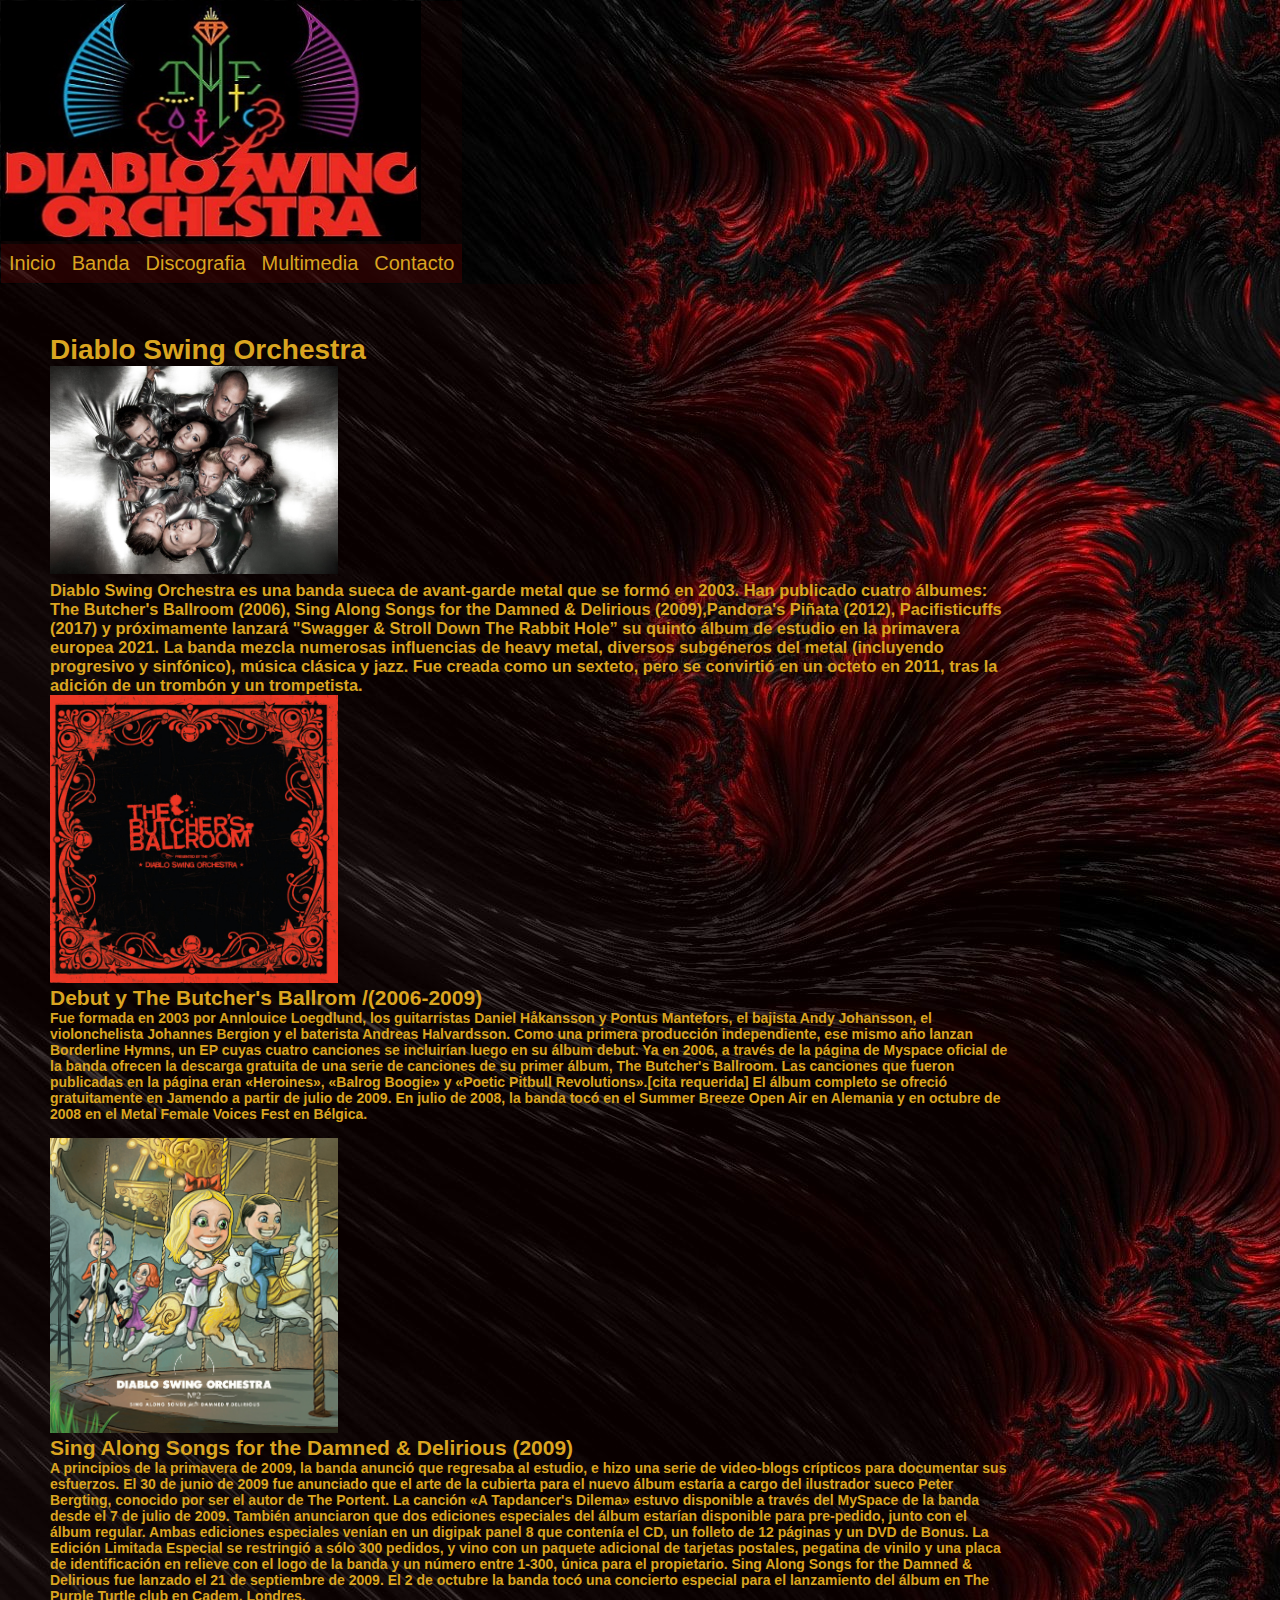
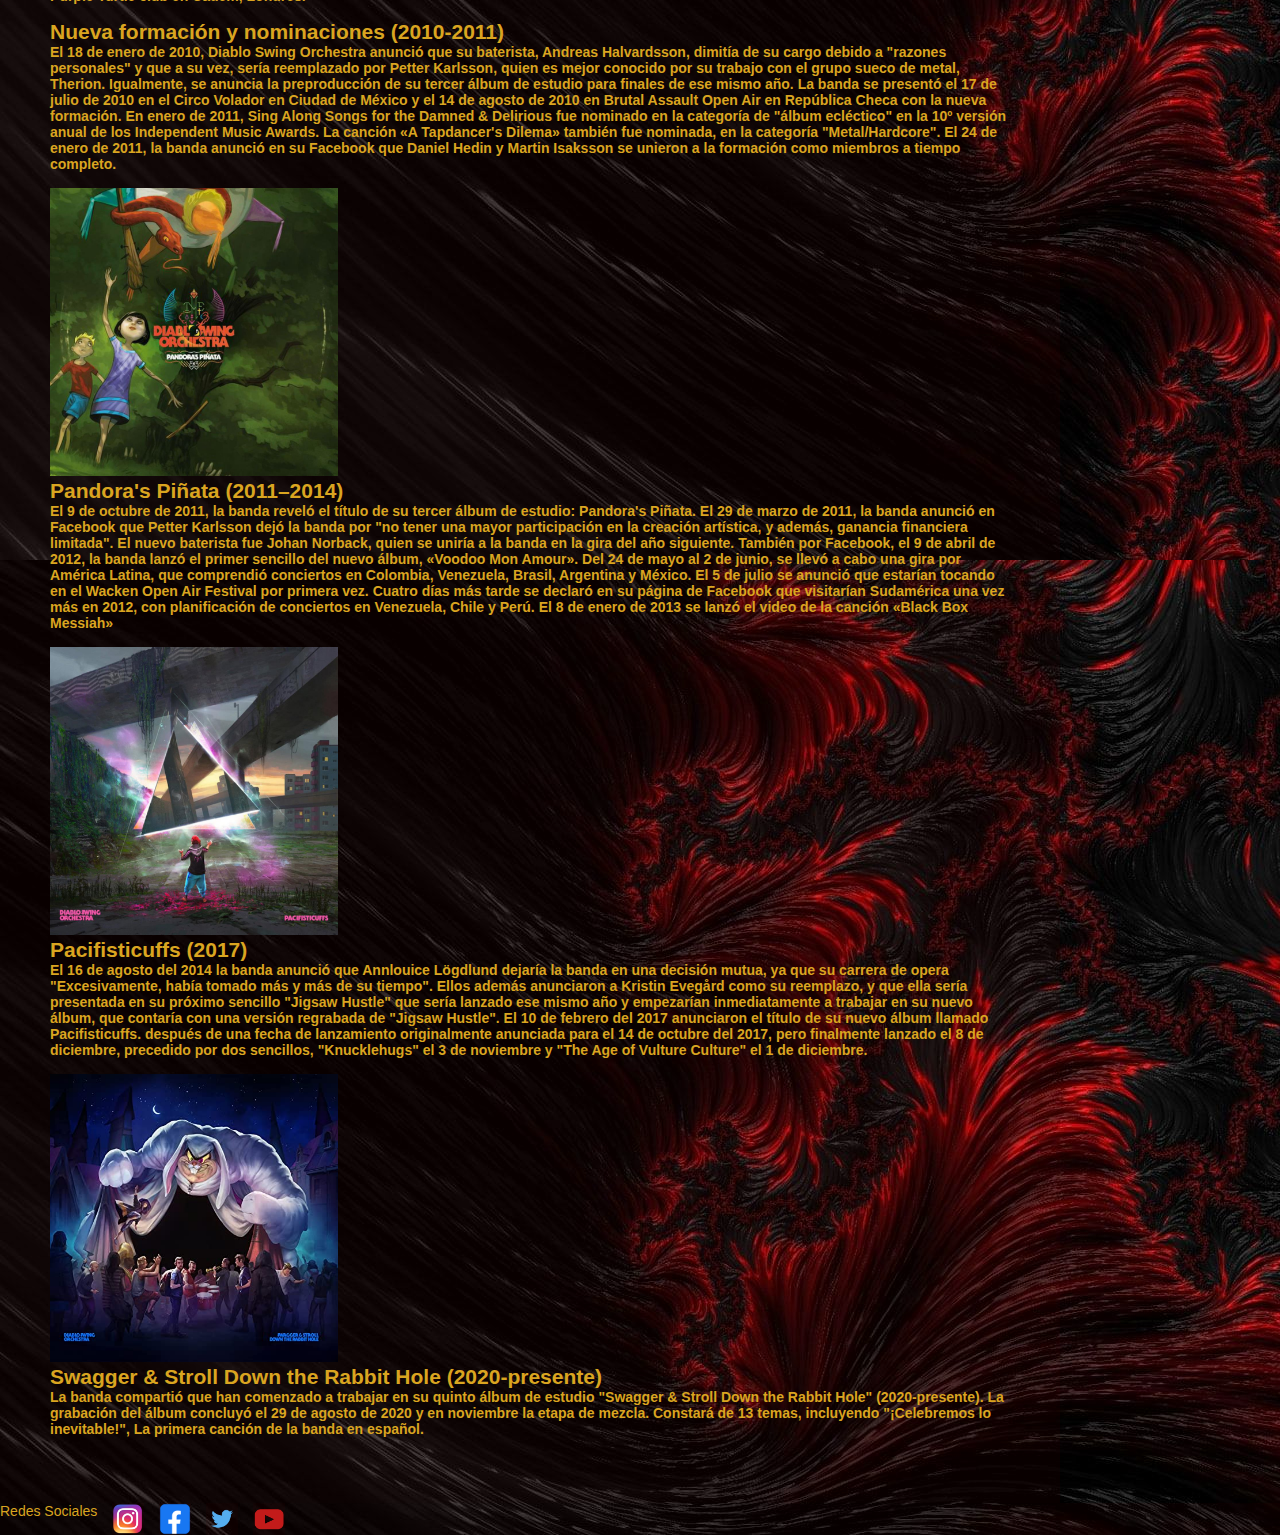
==== pages/banda.html @ e0f5d19a "inicial" ====
<!DOCTYPE html>
<html lang="en">
<head>
    <meta charset="UTF-8">
    <meta http-equiv="X-UA-Compatible" content="IE=edge">
    <meta name="viewport" content="width=device-width, initial-scale=1.0">
    <link rel="stylesheet" href="../styles/styles.css">
    <title>Banda</title>
</head>
<body>
    <header class="flex">
        <picture class="header__logo" href="./index.html">
     <img class="header__img" src="../images/logo.jpg" alt="diabloswingorchestra" width="420px" height="240px"></a>
     </picture>
     <nav class="navigation">
         <ul class="menu">
             <li class="menu__item">
                 <a class="menu__link" href="../index.html">Inicio</a></li>
         <li class="menu__item">
             <a class="menu__link" href="./banda.html">Banda</a></li>
         <li class="menu__item">
             <a class="menu__link" href="./discografia.html">Discografia</a></li>
         <li class="menu__item">
             <a class="menu__link" href="./multimedia.html">Multimedia</a></li>
         <li class="menu__item">
             <a class="menu__link" href="./contacto.html">Contacto</a>
         </li>
     </ul>
     </nav>
     </header> 
    <main class="banda">
    <h1>Diablo Swing Orchestra
        <br>
        <img src="../images/banda.jpg" alt="Foto de la banda" width="30%">
        </h1>
    <section class="Banda">
        <p>
        <h3>  Diablo Swing Orchestra es una banda sueca de avant-garde metal que se formó en 2003. Han publicado cuatro álbumes: The Butcher's Ballroom (2006), Sing Along Songs for the Damned & Delirious (2009),Pandora's Piñata (2012), Pacifisticuffs (2017) y próximamente lanzará "Swagger & Stroll Down The Rabbit Hole” su quinto álbum de estudio en la primavera europea 2021.

    La banda mezcla numerosas influencias de heavy metal, diversos subgéneros del metal (incluyendo progresivo y sinfónico), música clásica y jazz. Fue creada como un sexteto, pero se convirtió en un octeto en 2011, tras la adición de un trombón y un trompetista.
    </h3>
    <img src="../images/disco1.jpg" alt="Butcher's Ballrom" width="30%">
    <h2>Debut y The Butcher's Ballrom /(2006-2009)</h2>
    <h4>Fue formada en 2003 por Annlouice Loegdlund, los guitarristas Daniel Håkansson y Pontus Mantefors, el bajista Andy Johansson, el violonchelista Johannes Bergion y el baterista Andreas Halvardsson. Como una primera producción independiente, ese mismo año lanzan Borderline Hymns, un EP cuyas cuatro canciones se incluirían luego en su álbum debut.

        Ya en 2006, a través de la página de Myspace oficial de la banda ofrecen la descarga gratuita de una serie de canciones de su primer álbum, The Butcher's Ballroom. Las canciones que fueron publicadas en la página eran «Heroines», «Balrog Boogie» y «Poetic Pitbull Revolutions».[cita requerida] El álbum completo se ofreció gratuitamente en Jamendo a partir de julio de 2009. En julio de 2008, la banda tocó en el Summer Breeze Open Air en Alemania y en octubre de 2008 en el Metal Female Voices Fest en Bélgica.</h4>
        <br>
        <img src="../images/multi6.jpg" alt="Sing Along Songs for the Damend and Delirious" width="30%">
        <h2> Sing Along Songs for the Damned & Delirious (2009)</h2>
    <h4> A principios de la primavera de 2009, la banda anunció que regresaba al estudio, e hizo una serie de video-blogs crípticos para documentar sus esfuerzos. El 30 de junio de 2009 fue anunciado que el arte de la cubierta para el nuevo álbum estaría a cargo del ilustrador sueco Peter Bergting, conocido por ser el autor de The Portent. La canción «A Tapdancer's Dilema» estuvo disponible a través del MySpace de la banda desde el 7 de julio de 2009. También anunciaron que dos ediciones especiales del álbum estarían disponible para pre-pedido, junto con el álbum regular. Ambas ediciones especiales venían en un digipak panel 8 que contenía el CD, un folleto de 12 páginas y un DVD de Bonus. La Edición Limitada Especial se restringió a sólo 300 pedidos, y vino con un paquete adicional de tarjetas postales, pegatina de vinilo y una placa de identificación en relieve con el logo de la banda y un número entre 1-300, única para el propietario. Sing Along Songs for the Damned & Delirious fue lanzado el 21 de septiembre de 2009. El 2 de octubre la banda tocó una concierto especial para el lanzamiento del álbum en The Purple Turtle club en Cadem, Londres.</h4>
    
    <br>
    <h2> Nueva formación y nominaciones (2010-2011)</h2>
    <h4>El 18 de enero de 2010, Diablo Swing Orchestra anunció que su baterista, Andreas Halvardsson, dimitía de su cargo debido a "razones personales" y que a su vez, sería reemplazado por Petter Karlsson, quien es mejor conocido por su trabajo con el grupo sueco de metal, Therion. Igualmente, se anuncia la preproducción de su tercer álbum de estudio para finales de ese mismo año.

        La banda se presentó el 17 de julio de 2010 en el Circo Volador en Ciudad de México y el 14 de agosto de 2010 en Brutal Assault Open Air en República Checa con la nueva formación.
        
        En enero de 2011, Sing Along Songs for the Damned & Delirious fue nominado en la categoría de "álbum ecléctico" en la 10º versión anual de los Independent Music Awards. La canción «A Tapdancer's Dilema» también fue nominada, en la categoría "Metal/Hardcore".        
        El 24 de enero de 2011, la banda anunció en su Facebook que Daniel Hedin y Martin Isaksson se unieron a la formación como miembros a tiempo completo.</h4>
    
        <br>
        <img src="../images/multi8.jpg" alt="Pandora's Piñata" width="30%">
        <h2>Pandora's Piñata (2011–2014)</h2>
    <h4>El 9 de octubre de 2011, la banda reveló el título de su tercer álbum de estudio: Pandora's Piñata.

        El 29 de marzo de 2011, la banda anunció en Facebook que Petter Karlsson dejó la banda por "no tener una mayor participación en la creación artística, y además, ganancia financiera limitada". El nuevo baterista fue Johan Norback, quien se uniría a la banda en la gira del año siguiente. También por Facebook, el 9 de abril de 2012, la banda lanzó el primer sencillo del nuevo álbum, «Voodoo Mon Amour».
        
        Del 24 de mayo al 2 de junio, se llevó a cabo una gira por América Latina, que comprendió conciertos en Colombia, Venezuela, Brasil, Argentina y México. El 5 de julio se anunció que estarían tocando en el Wacken Open Air Festival por primera vez. Cuatro días más tarde se declaró en su página de Facebook que visitarían Sudamérica una vez más en 2012, con planificación de conciertos en Venezuela, Chile y Perú.
        
        El 8 de enero de 2013 se lanzó el video de la canción «Black Box Messiah»</h4>

        <br>
        <img src="../images/multi7.jpg" alt="Pacifistcuffs" width="30%">
    <h2>Pacifisticuffs (2017)</h2>
    <h4>El 16 de agosto del 2014 la banda anunció que Annlouice Lögdlund dejaría la banda en una decisión mutua, ya que su carrera de opera "Excesivamente, había tomado más y más de su tiempo". Ellos además anunciaron a Kristin Evegård como su reemplazo, y que ella sería presentada en su próximo sencillo "Jigsaw Hustle" que sería lanzado ese mismo año y empezarían inmediatamente a trabajar en su nuevo álbum, que contaría con una versión regrabada de "Jigsaw Hustle".

        El 10 de febrero del 2017 anunciaron el título de su nuevo álbum llamado Pacifisticuffs. después de una fecha de lanzamiento originalmente anunciada para el 14 de octubre del 2017, pero finalmente lanzado el 8 de diciembre, precedido por dos sencillos, "Knucklehugs" el 3 de noviembre y "The Age of Vulture Culture" el 1 de diciembre.</h4>
        <br>
        <img src="../images/disco5.jpg" alt="Swagger & Stroll Down the Rabbit Hole" width="30%">
       <h2> Swagger & Stroll Down the Rabbit Hole (2020-presente)</h2>
    <h4>La banda compartió que han comenzado a trabajar en su quinto álbum de estudio "Swagger & Stroll Down the Rabbit Hole" (2020-presente). La grabación del álbum concluyó el 29 de agosto de 2020 y en noviembre la etapa de mezcla. Constará de 13 temas, incluyendo "¡Celebremos lo inevitable!", La primera canción de la banda en español.</h4>
    <br>
</p>
</section>
</main>
      
 <footer>
    <p>Redes Sociales</p>
    <a href="https://www.instagram.com/diabloswing/?hl=en" target="_blank">
    <img src="../images/instagram1.png" alt="Instagram" width="32px" height="32px">
   </a>
    <a href="https://www.facebook.com/diabloswingorchestra/" target="_blank">
    <img src="../images/facebook.png" alt="Facebook" width="32px" height="32px">
   </a>
    <a href="https://twitter.com/diabloswing?lang=en" target="_blank">
    <img src="../images/twitter1.png" alt="Twitter" width="32px" height="32px">
    </a>
    <a href="https://www.youtube.com/Gilgrooves" target="_blank">
    <img src="../images/youtube.png" alt="youtube" width="32px" height="32px">
    </a>
</footer>  
</body>
</html>
---- styles/styles.css ----
:root {
  /* colores */
  --primary: #750000;
  --secondary: #430652;
  --alternative: #000;
  --text-color: goldenrod;

  /* Spacings */
  --spacing-large: 6rem;
  --spacing-medium: 2.4rem;
  --spacing-small: 2rem;
  --spacing-xsmall: 1rem;

  /* Font-family */
  --font-principal: 'Cinzel', sans-serif;

  /* Font-Sizes */
  --text-large: 5.2em;
  --text-medium: 2.2em;
  --text-base: 1.6em;
  --text-small: 1.4em;
}

@viewport{
	zoom: 1.0;
	width: extend-to-zoom;
}

*{
  margin: 0;
  padding: 0;
  box-sizing: border-box;
}

  
html {
    background-image: url("../images/rojoynegro.jpg");
    background-color: #000000;
    color: var(--text-color);
    box-sizing: content-box;
    font-size: 62.5%;
    
}
    body {
      font-family: var(--font-principal);
 
      font-size: var(--text-small);
    }
   #main{
      display: flex;
      flex: 1;
    }
   a {
      background-color: rgba(73, 1, 1, 0.103);
      color: goldenrod;
      display: flex;
      text-decoration: none;
   }
          
  ul {
        list-style-type: none;
        margin: 0;
        padding: 0;
        overflow: hidden;
      }
    li a {
        padding: 8px;
        background-color: #5204045e;
        text-decoration: none;

   }
   header{
      background-color: rgba(73, 2, 2, 0.13);
      margin: 1px;
      justify-content: space-evenly;
      display: inline-block;
      position: sticky;
      

     }
     footer{
      display: flex;
      gap: 15px;
      background-color: rgba(73, 2, 2, 0.096);
     }
.menu{
  display: flex;
  
}

.spotify{
  margin: 5rem auto;
  gap: 50px;
  
}
.menu__link{
  font-size: var(--spacing-small);
}
.menu__link:hover{
  background-color: #8b070788;
  color: goldenrod;
}
  .row {
    display: flex;
    flex-wrap: wrap;
    padding: 0 4px;
  }
  
  .column {
    flex: 25%;
    max-width: 30%;
    padding: 0 4px;
  }
  
  .column img {
    margin-top: 8px;
    vertical-align: middle;
  }
  
  @media screen and (max-width: 800px) {
    .column {
      flex: 50%;
      max-width: 50%;
    }
    .header{
      background-color: rgba(73, 2, 2, 0.13);
      margin: 1px;
      justify-content: space-evenly;
      display: inline-block;
      
      }
      .menu{
        display: flex;
        
      } 
      footer{
        display: flex;
        gap: 15px;
        background-color: rgba(73, 2, 2, 0.096);
       }
  }
  
  @media (max-width: 600px) {
    .column {
      flex: 100%;
      max-width: 100%;
    }
    .header{
      background-color: rgba(73, 2, 2, 0.13);
      margin: 1px;
      justify-content: space-evenly;
      display: inline-block;
      position: sticky;
      }
      .menu{
        display: flex;
        
      } 
      footer{
        display: flex;
        gap: 15px;
        background-color: rgba(73, 2, 2, 0.096);
       }
  }

  @media (max-width: 400px) {
    .column {
      flex: 100%;
      max-width: 100%;
    }
    .header{
      background-color: rgba(73, 2, 2, 0.13);
      margin: 1px;
      justify-content: space-evenly;
      display: inline-block;
      position: sticky;
      }
      .menu{
        display: flex;
        
      } 
      footer{
        display: flex;
        gap: 15px;
        background-color: rgba(73, 2, 2, 0.096);
       }

  }
  .banda {
    background-color: rgba(73, 2, 2, 0.13);
    box-sizing: content-box;
    display: flexbox;
    gap: 10px;
    padding: 50px;
    width: 75%;
    
    
  }
   .spotify {
    display: flex;
    flex-wrap: wrap;
    padding: 0px;
    flex: 25%;
    max-width: 80%;
    }
.contacto {
  flex-wrap: wrap;
  width: 1200px;
  height: 1200px;
  row-gap: 200px;
}
.formulario{
  display: grid;
  grid-column: 1;
  grid-row: 5;
  width: 500px;
  height: 500px;
  padding: 30px;
  row-gap: 5px;
  font-size:var(--text-small)
  }
  .button {
    background-color: antiquewhite;
    color: #000;
    transition-duration: 0.4s;
  }
  .button:hover{
    background-color: #000000;
    color: goldenrod;
    
  }
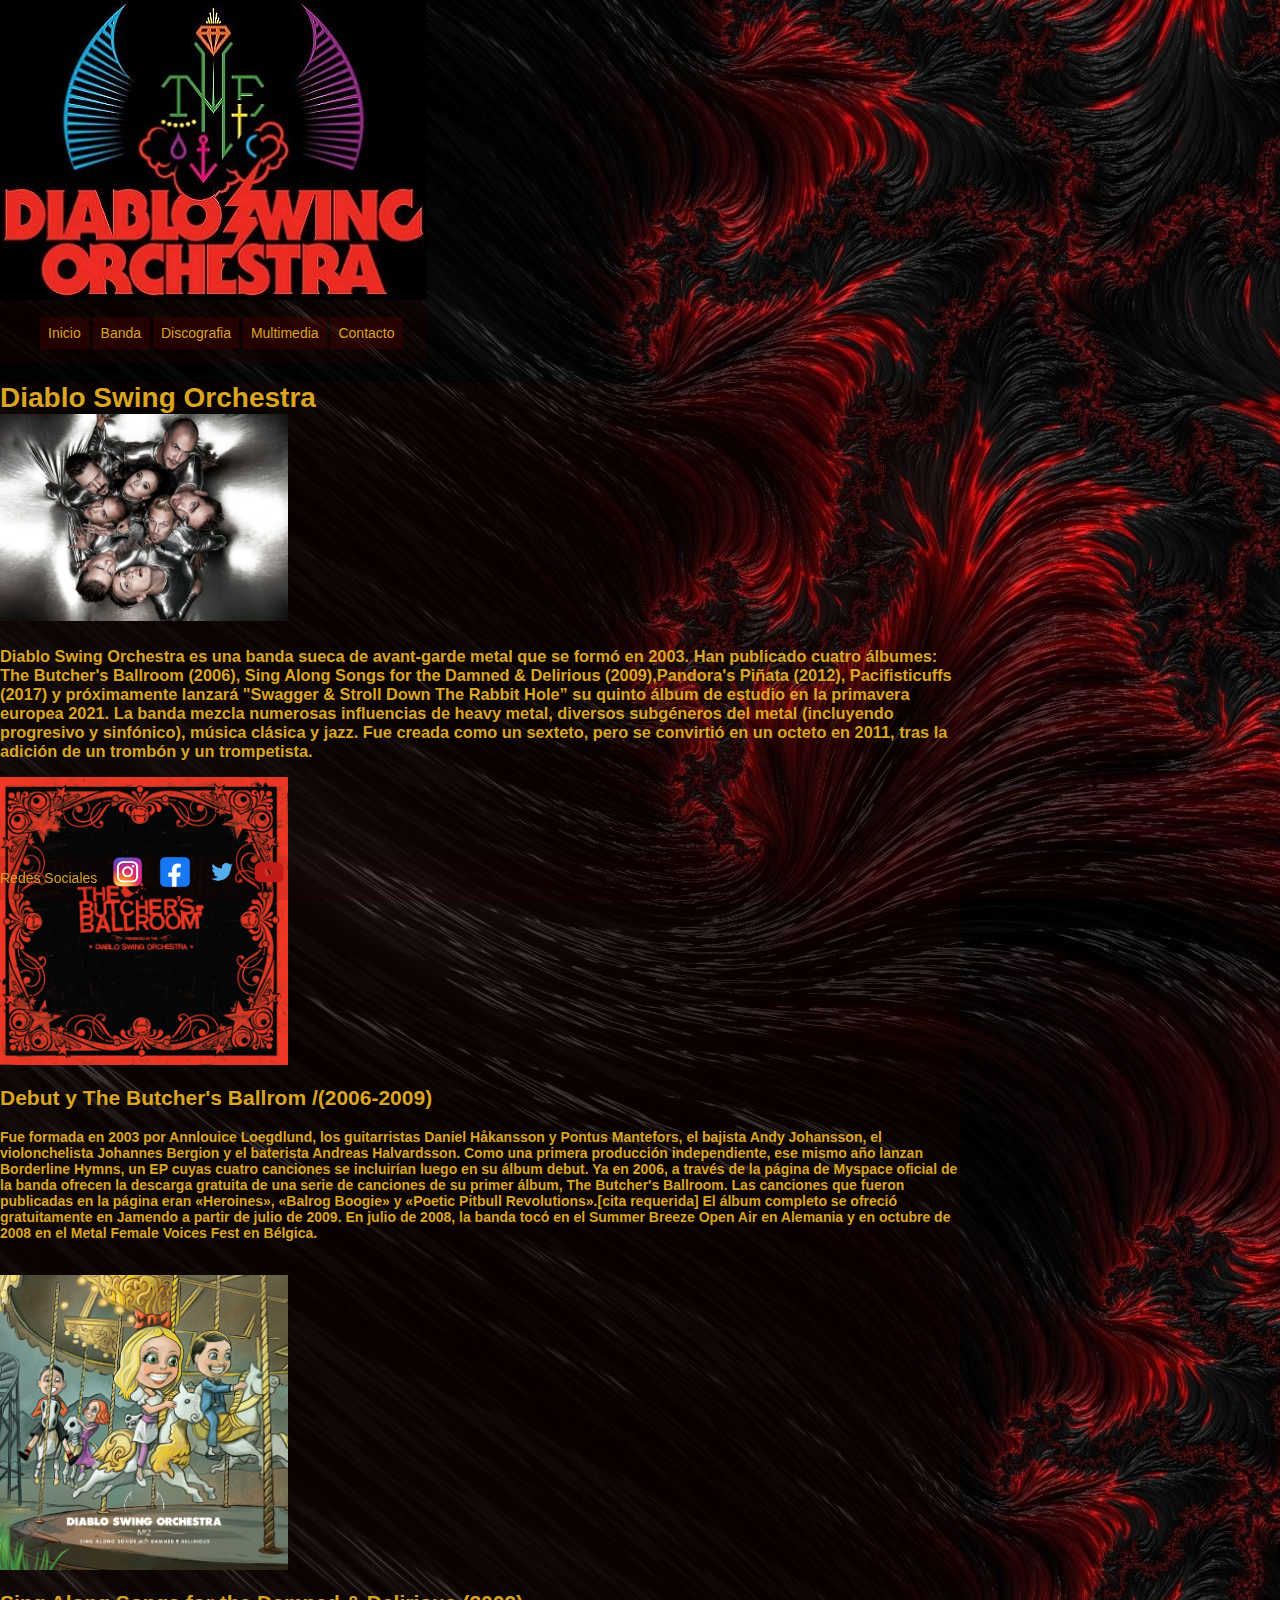
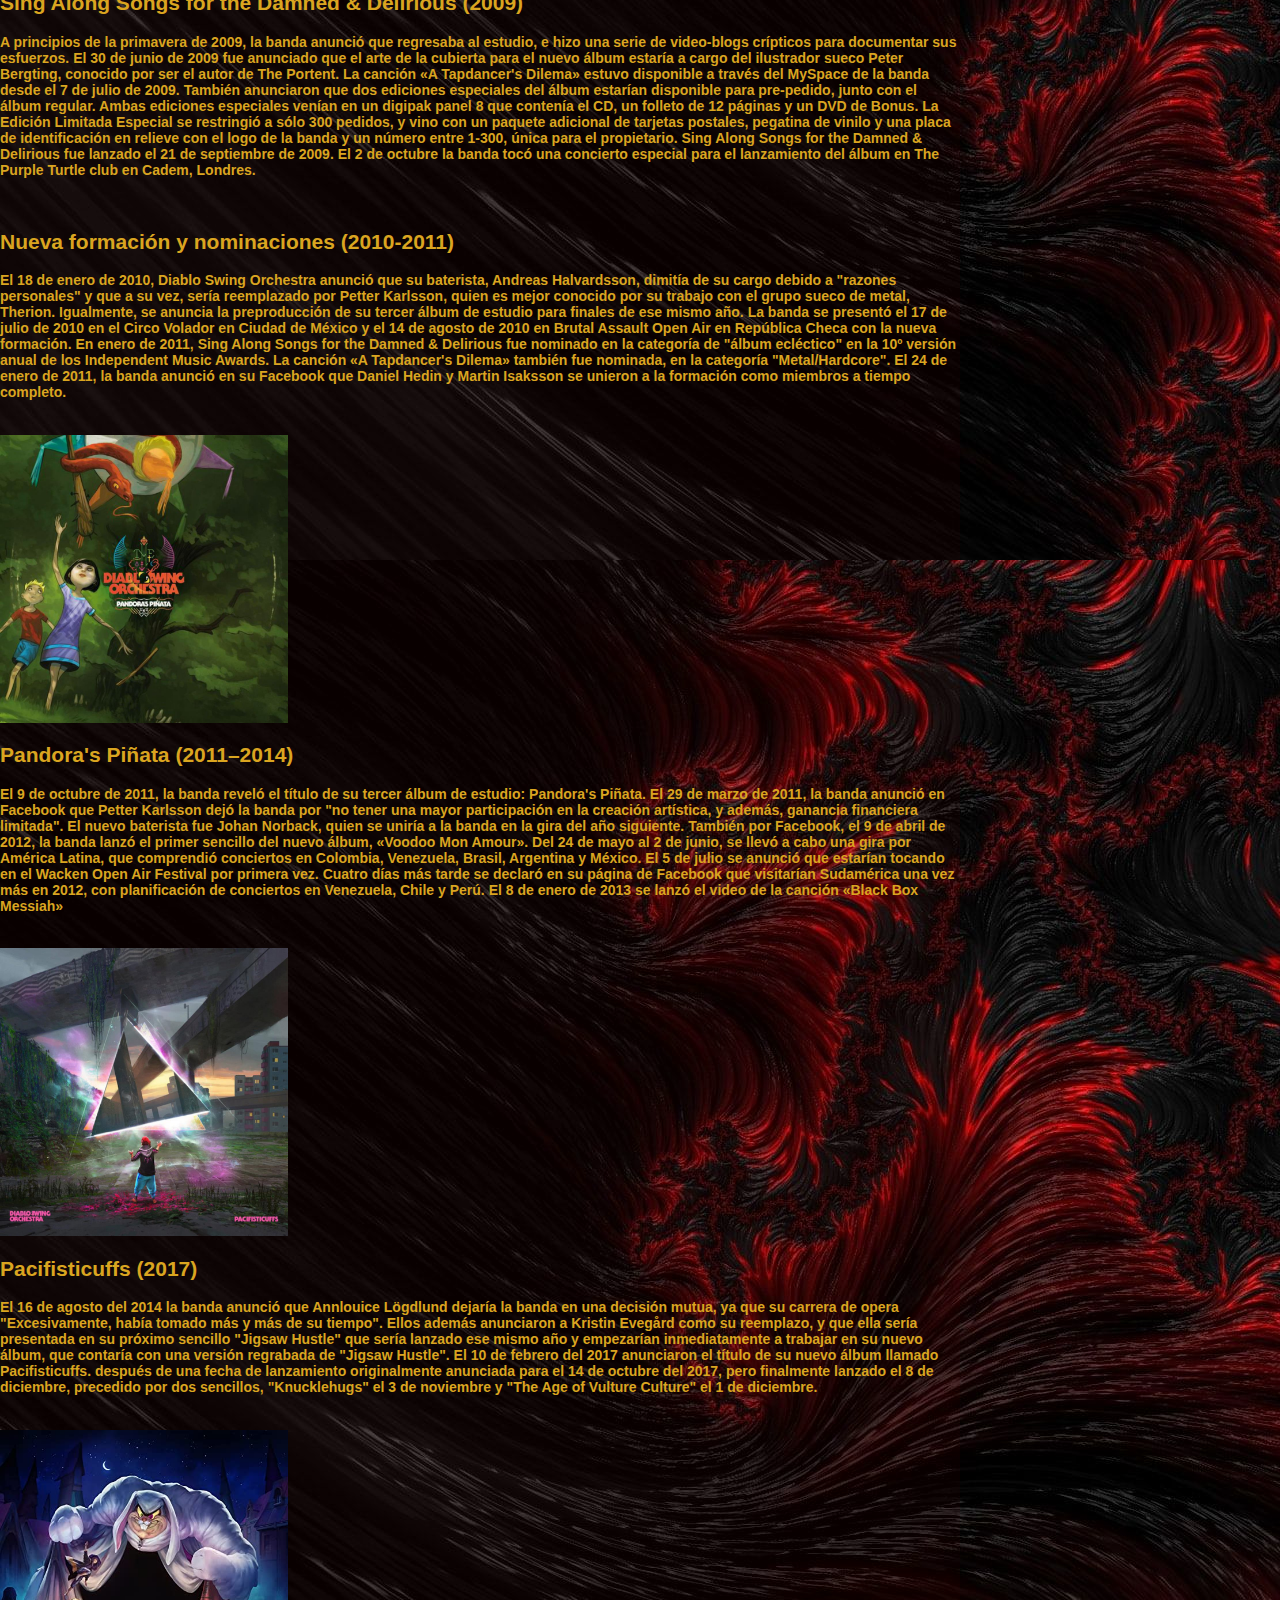
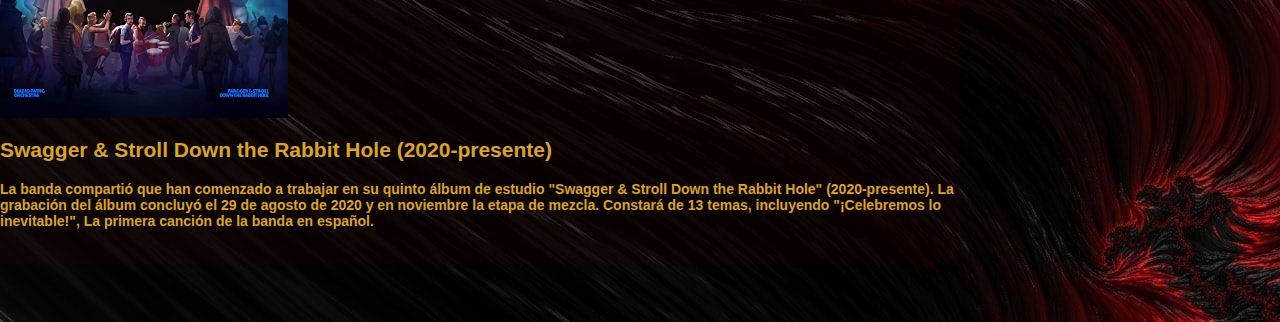
==== commit 59ac9418: "animacion navbar y boton contacto" ====
--- a/pages/banda.html
+++ b/pages/banda.html
@@ -3,7 +3,7 @@
 <head>
     <meta charset="UTF-8">
     <meta http-equiv="X-UA-Compatible" content="IE=edge">
-    <meta name="viewport" content="width=device-width, initial-scale=1.0">
+    <meta name="viewport" content="width=device-width, initial-scale=1">
     <link rel="stylesheet" href="../styles/styles.css">
     <title>Banda</title>
 </head>
--- a/styles/styles.css
+++ b/styles/styles.css
@@ -21,211 +21,163 @@
   --text-small: 1.4em;
 }
 
-@viewport{
-	zoom: 1.0;
-	width: extend-to-zoom;
+html {
+  background-image: url(../images/rojoynegro.jpg);
+  color: var(--text-color);
+  font-size: 62.5%;
+}
+body {
+  font-family: var(--font-principal);
+  font-size: var(--text-small);
+  box-sizing: content-box;
+  margin: 0;
+  padding: 0;
+}
+.header__img {
+  width: 100%;
+  height: 100%;
+  background-size: contain;
+}
+.menu {
+  list-style-type: none;
+  z-index: 1;
+  position: sticky;
+  
+  
+}
+.menu__item {
+  padding: 8px;
+  background-color: #5204045e;
+  text-decoration: none;
+  display: inline-block;
+  transition: 0.8s;
+
+}
+.menu__item:hover {
+  background-color: #7500007c;
+  color: rgba(218, 165, 32, 0.767);
+}
+.menu__link {
+  background-color: rgba(73, 1, 1, 0.103);
+  color: goldenrod;
+  text-decoration: none;
+  display: grid;
+}
+header {
+  background-color: rgba(73, 2, 2, 0.13);
+  display: inline-block;
+  position: sticky;
+  justify-content: space-between;
+}
+.header__img {
+  width: 100%;
+  height: auto;
+}
+footer {
+  display: flex;
+  gap: 15px;
+  background-color: rgba(73, 2, 2, 0.096);
+  position: sticky;
+  bottom: 0;
+ }
+.row {
+  display: flex;
+  flex-wrap: wrap;
+  padding: 0 4px;
 }
 
-*{
-  margin: 0;
-  padding: 0;
-  box-sizing: border-box;
+.column {
+  flex: 25%;
+  max-width: 25%;
+  padding: 0 4px;
 }
 
-  
-html {
-    background-image: url("../images/rojoynegro.jpg");
-    background-color: #000000;
-    color: var(--text-color);
-    box-sizing: content-box;
-    font-size: 62.5%;
-    
-}
-    body {
-      font-family: var(--font-principal);
- 
-      font-size: var(--text-small);
-    }
-   #main{
-      display: flex;
-      flex: 1;
-    }
-   a {
-      background-color: rgba(73, 1, 1, 0.103);
-      color: goldenrod;
-      display: flex;
-      text-decoration: none;
-   }
-          
-  ul {
-        list-style-type: none;
-        margin: 0;
-        padding: 0;
-        overflow: hidden;
-      }
-    li a {
-        padding: 8px;
-        background-color: #5204045e;
-        text-decoration: none;
-
-   }
-   header{
-      background-color: rgba(73, 2, 2, 0.13);
-      margin: 1px;
-      justify-content: space-evenly;
-      display: inline-block;
-      position: sticky;
-      
-
-     }
-     footer{
-      display: flex;
-      gap: 15px;
-      background-color: rgba(73, 2, 2, 0.096);
-     }
-.menu{
-  display: flex;
-  
+.column img {
+  margin-top: 8px;
+  vertical-align: middle;
 }
 
-.spotify{
-  margin: 5rem auto;
-  gap: 50px;
-  
-}
-.menu__link{
-  font-size: var(--spacing-small);
-}
-.menu__link:hover{
-  background-color: #8b070788;
-  color: goldenrod;
-}
-  .row {
-    display: flex;
-    flex-wrap: wrap;
-    padding: 0 4px;
-  }
-  
+@media (max-width: 767px) {
   .column {
-    flex: 25%;
-    max-width: 30%;
-    padding: 0 4px;
-  }
-  
-  .column img {
-    margin-top: 8px;
-    vertical-align: middle;
-  }
-  
-  @media screen and (max-width: 800px) {
-    .column {
-      flex: 50%;
-      max-width: 50%;
-    }
-    .header{
-      background-color: rgba(73, 2, 2, 0.13);
-      margin: 1px;
-      justify-content: space-evenly;
-      display: inline-block;
-      
-      }
-      .menu{
-        display: flex;
-        
-      } 
-      footer{
-        display: flex;
-        gap: 15px;
-        background-color: rgba(73, 2, 2, 0.096);
-       }
-  }
-  
-  @media (max-width: 600px) {
-    .column {
       flex: 100%;
       max-width: 100%;
     }
-    .header{
-      background-color: rgba(73, 2, 2, 0.13);
-      margin: 1px;
-      justify-content: space-evenly;
-      display: inline-block;
+    header {
       position: sticky;
-      }
-      .menu{
-        display: flex;
-        
-      } 
-      footer{
-        display: flex;
-        gap: 15px;
-        background-color: rgba(73, 2, 2, 0.096);
-       }
-  }
+      display: flex;
+      max-width: 600px;
 
-  @media (max-width: 400px) {
-    .column {
+    }
+    .header__img {
+      overflow: hidden;
+    }
+    .img-principal {
+      width: 100%;
+      height: 100%;
+      object-fit: fill;
+    }
+}
+
+@media (min-width: 768px) and (max-width: 1200px) {
+  .column {
       flex: 100%;
       max-width: 100%;
     }
-    .header{
-      background-color: rgba(73, 2, 2, 0.13);
-      margin: 1px;
-      justify-content: space-evenly;
-      display: inline-block;
-      position: sticky;
-      }
-      .menu{
-        display: flex;
-        
-      } 
-      footer{
-        display: flex;
-        gap: 15px;
-        background-color: rgba(73, 2, 2, 0.096);
-       }
+    header {
+      position: relative;
+      display: flex;
+    }
+    .header__img {
+      width: 100%;
+      height: 100%;
+      object-fit: contain;
+    }
+    .img-principal {
+      width: 100%;
+      height: 100%;
+      object-fit: fill;
+    }
+  }
 
+.banda {
+  background-color: rgba(73, 2, 2, 0.13);
+  box-sizing: content-box;
+  display: flexbox;
+  gap: 10px;
+  width: 75%;
   }
-  .banda {
-    background-color: rgba(73, 2, 2, 0.13);
-    box-sizing: content-box;
-    display: flexbox;
-    gap: 10px;
-    padding: 50px;
-    width: 75%;
-    
-    
+ .spotify {
+  display: flex;
+  flex-wrap: wrap;
+  padding: 0px;
+  flex: 25%;
+  max-width: 80%;
+  margin: 5rem auto;
+  gap: 50px;
   }
-   .spotify {
-    display: flex;
-    flex-wrap: wrap;
-    padding: 0px;
-    flex: 25%;
-    max-width: 80%;
-    }
 .contacto {
-  flex-wrap: wrap;
-  width: 1200px;
-  height: 1200px;
-  row-gap: 200px;
+flex-wrap: wrap;
+row-gap: 200px;
 }
 .formulario{
-  display: grid;
-  grid-column: 1;
-  grid-row: 5;
-  width: 500px;
-  height: 500px;
-  padding: 30px;
-  row-gap: 5px;
-  font-size:var(--text-small)
-  }
-  .button {
-    background-color: antiquewhite;
-    color: #000;
-    transition-duration: 0.4s;
-  }
-  .button:hover{
-    background-color: #000000;
-    color: goldenrod;
-    
-  }
+display: grid;
+grid-column: 1;
+grid-row: 5;
+width: 500px;
+height: 500px;
+padding: 30px;
+row-gap: 5px;
+font-size:var(--text-small)
+}
+.boton-contacto {
+  background-color: antiquewhite;
+  color: #000;
+  transition-duration: 0.4s;
+}
+.boton-contacto:hover{
+  background-color: #000000;
+  color: goldenrod;
+}
+
+
+
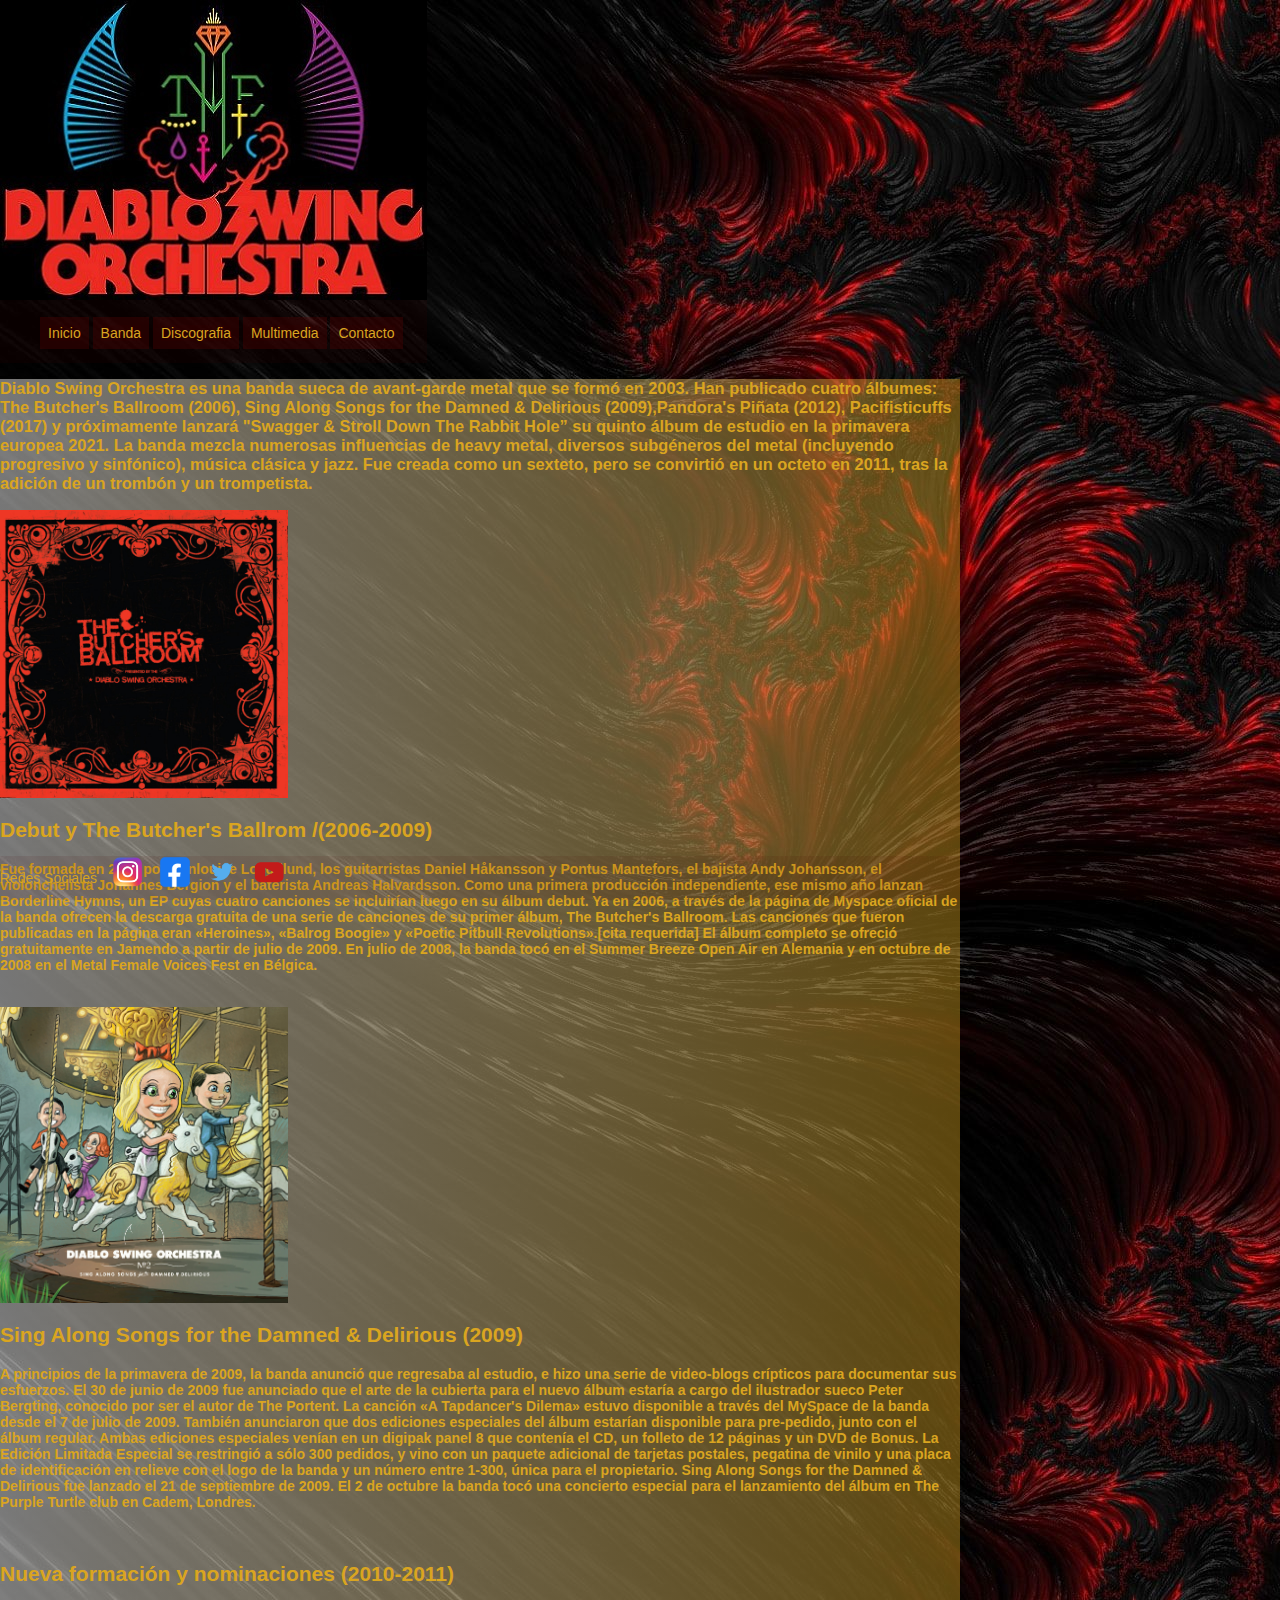
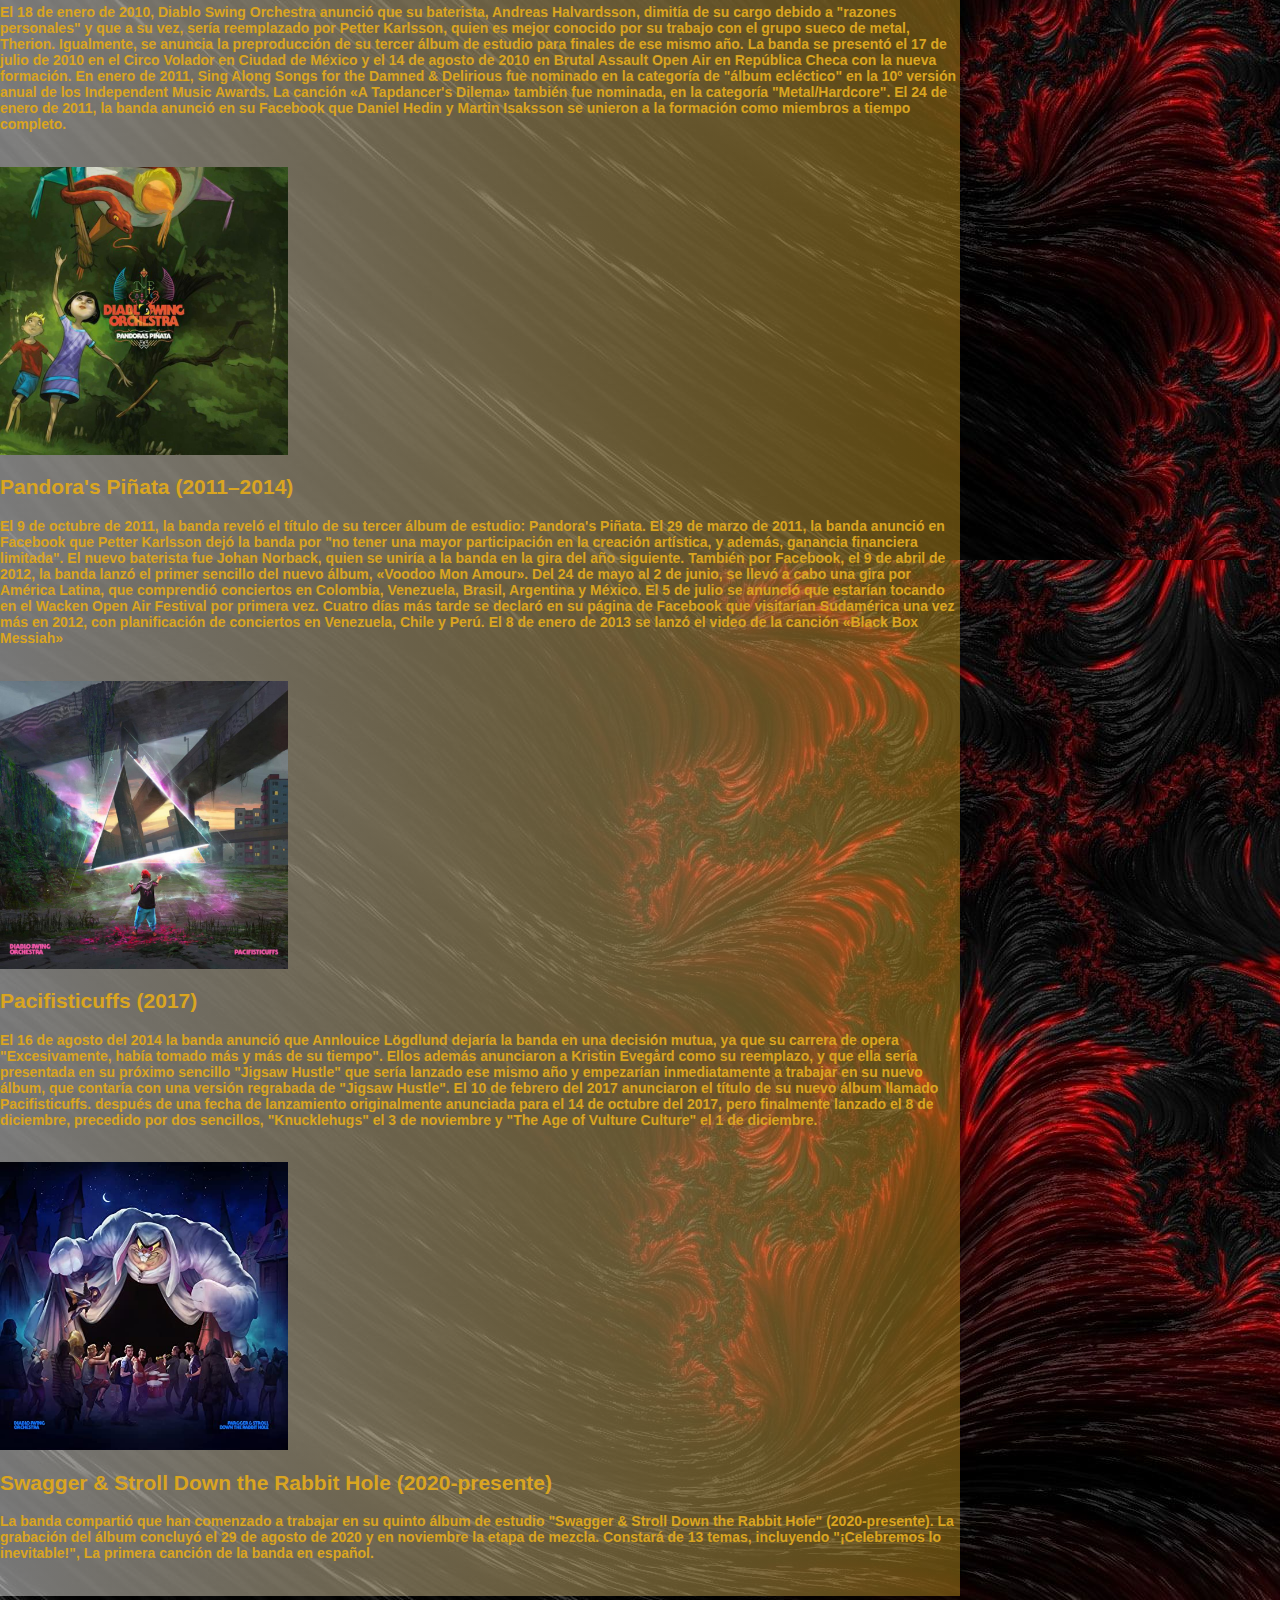
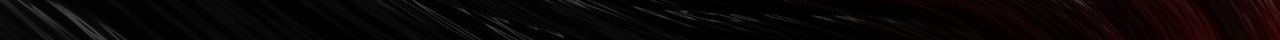
==== commit 09496f77: "bootstrap" ====
--- a/pages/banda.html
+++ b/pages/banda.html
@@ -4,7 +4,8 @@
     <meta charset="UTF-8">
     <meta http-equiv="X-UA-Compatible" content="IE=edge">
     <meta name="viewport" content="width=device-width, initial-scale=1">
-    <link rel="stylesheet" href="../styles/styles.css">
+    <link href="https://cdn.jsdelivr.net/npm/bootstrap@5.2.0/dist/css/bootstrap.min.css" rel="stylesheet" integrity="sha384-gH2yIJqKdNHPEq0n4Mqa/HGKIhSkIHeL5AyhkYV8i59U5AR6csBvApHHNl/vI1Bx" crossorigin="anonymous"/>
+  <link rel="stylesheet" href="../styles/styles.css">
     <title>Banda</title>
 </head>
 <body>
@@ -28,29 +29,42 @@
      </ul>
      </nav>
      </header> 
+    </section>
     <main class="banda">
-    <h1>Diablo Swing Orchestra
-        <br>
-        <img src="../images/banda.jpg" alt="Foto de la banda" width="30%">
-        </h1>
-    <section class="Banda">
-        <p>
-        <h3>  Diablo Swing Orchestra es una banda sueca de avant-garde metal que se formó en 2003. Han publicado cuatro álbumes: The Butcher's Ballroom (2006), Sing Along Songs for the Damned & Delirious (2009),Pandora's Piñata (2012), Pacifisticuffs (2017) y próximamente lanzará "Swagger & Stroll Down The Rabbit Hole” su quinto álbum de estudio en la primavera europea 2021.
+        <div class="container-fluid">
+            <div class="row">
+                <div class="col-4 col-sm-6 col-md-8 col-lg-10 col-xl-12 order-4 order-sm-6 order-md-8 order-lg-10 order-xl-12"></div>
+            </div>
+            <div class="row">
+                <div class="col">
+                    <h3>  Diablo Swing Orchestra es una banda sueca de avant-garde metal que se formó en 2003. Han publicado cuatro álbumes: The Butcher's Ballroom (2006), Sing Along Songs for the Damned & Delirious (2009),Pandora's Piñata (2012), Pacifisticuffs (2017) y próximamente lanzará "Swagger & Stroll Down The Rabbit Hole” su quinto álbum de estudio en la primavera europea 2021.
 
-    La banda mezcla numerosas influencias de heavy metal, diversos subgéneros del metal (incluyendo progresivo y sinfónico), música clásica y jazz. Fue creada como un sexteto, pero se convirtió en un octeto en 2011, tras la adición de un trombón y un trompetista.
-    </h3>
-    <img src="../images/disco1.jpg" alt="Butcher's Ballrom" width="30%">
+                        La banda mezcla numerosas influencias de heavy metal, diversos subgéneros del metal (incluyendo progresivo y sinfónico), música clásica y jazz. Fue creada como un sexteto, pero se convirtió en un octeto en 2011, tras la adición de un trombón y un trompetista.
+                        </h3>
+                </div>
+            </div>
+            <div class="row">
+                <div class="col">
+                    <img src="../images/disco1.jpg" alt="Butcher's Ballrom" width="30%">
     <h2>Debut y The Butcher's Ballrom /(2006-2009)</h2>
     <h4>Fue formada en 2003 por Annlouice Loegdlund, los guitarristas Daniel Håkansson y Pontus Mantefors, el bajista Andy Johansson, el violonchelista Johannes Bergion y el baterista Andreas Halvardsson. Como una primera producción independiente, ese mismo año lanzan Borderline Hymns, un EP cuyas cuatro canciones se incluirían luego en su álbum debut.
 
         Ya en 2006, a través de la página de Myspace oficial de la banda ofrecen la descarga gratuita de una serie de canciones de su primer álbum, The Butcher's Ballroom. Las canciones que fueron publicadas en la página eran «Heroines», «Balrog Boogie» y «Poetic Pitbull Revolutions».[cita requerida] El álbum completo se ofreció gratuitamente en Jamendo a partir de julio de 2009. En julio de 2008, la banda tocó en el Summer Breeze Open Air en Alemania y en octubre de 2008 en el Metal Female Voices Fest en Bélgica.</h4>
         <br>
-        <img src="../images/multi6.jpg" alt="Sing Along Songs for the Damend and Delirious" width="30%">
+                </div>
+            </div>
+            <div class="row">
+                <div class="col">
+                    <img src="../images/multi6.jpg" alt="Sing Along Songs for the Damend and Delirious" width="30%">
         <h2> Sing Along Songs for the Damned & Delirious (2009)</h2>
     <h4> A principios de la primavera de 2009, la banda anunció que regresaba al estudio, e hizo una serie de video-blogs crípticos para documentar sus esfuerzos. El 30 de junio de 2009 fue anunciado que el arte de la cubierta para el nuevo álbum estaría a cargo del ilustrador sueco Peter Bergting, conocido por ser el autor de The Portent. La canción «A Tapdancer's Dilema» estuvo disponible a través del MySpace de la banda desde el 7 de julio de 2009. También anunciaron que dos ediciones especiales del álbum estarían disponible para pre-pedido, junto con el álbum regular. Ambas ediciones especiales venían en un digipak panel 8 que contenía el CD, un folleto de 12 páginas y un DVD de Bonus. La Edición Limitada Especial se restringió a sólo 300 pedidos, y vino con un paquete adicional de tarjetas postales, pegatina de vinilo y una placa de identificación en relieve con el logo de la banda y un número entre 1-300, única para el propietario. Sing Along Songs for the Damned & Delirious fue lanzado el 21 de septiembre de 2009. El 2 de octubre la banda tocó una concierto especial para el lanzamiento del álbum en The Purple Turtle club en Cadem, Londres.</h4>
     
     <br>
-    <h2> Nueva formación y nominaciones (2010-2011)</h2>
+                </div>
+            </div>
+            <div class="row">
+                <div class="col">
+                    <h2> Nueva formación y nominaciones (2010-2011)</h2>
     <h4>El 18 de enero de 2010, Diablo Swing Orchestra anunció que su baterista, Andreas Halvardsson, dimitía de su cargo debido a "razones personales" y que a su vez, sería reemplazado por Petter Karlsson, quien es mejor conocido por su trabajo con el grupo sueco de metal, Therion. Igualmente, se anuncia la preproducción de su tercer álbum de estudio para finales de ese mismo año.
 
         La banda se presentó el 17 de julio de 2010 en el Circo Volador en Ciudad de México y el 14 de agosto de 2010 en Brutal Assault Open Air en República Checa con la nueva formación.
@@ -59,7 +73,11 @@
         El 24 de enero de 2011, la banda anunció en su Facebook que Daniel Hedin y Martin Isaksson se unieron a la formación como miembros a tiempo completo.</h4>
     
         <br>
-        <img src="../images/multi8.jpg" alt="Pandora's Piñata" width="30%">
+                </div>
+            </div>
+            <div class="row">
+                <div class="col">
+                    <img src="../images/multi8.jpg" alt="Pandora's Piñata" width="30%">
         <h2>Pandora's Piñata (2011–2014)</h2>
     <h4>El 9 de octubre de 2011, la banda reveló el título de su tercer álbum de estudio: Pandora's Piñata.
 
@@ -70,18 +88,26 @@
         El 8 de enero de 2013 se lanzó el video de la canción «Black Box Messiah»</h4>
 
         <br>
-        <img src="../images/multi7.jpg" alt="Pacifistcuffs" width="30%">
+                </div>
+            </div>
+            <div class="row">
+                <div class="col">
+                    <img src="../images/multi7.jpg" alt="Pacifistcuffs" width="30%">
     <h2>Pacifisticuffs (2017)</h2>
     <h4>El 16 de agosto del 2014 la banda anunció que Annlouice Lögdlund dejaría la banda en una decisión mutua, ya que su carrera de opera "Excesivamente, había tomado más y más de su tiempo". Ellos además anunciaron a Kristin Evegård como su reemplazo, y que ella sería presentada en su próximo sencillo "Jigsaw Hustle" que sería lanzado ese mismo año y empezarían inmediatamente a trabajar en su nuevo álbum, que contaría con una versión regrabada de "Jigsaw Hustle".
 
         El 10 de febrero del 2017 anunciaron el título de su nuevo álbum llamado Pacifisticuffs. después de una fecha de lanzamiento originalmente anunciada para el 14 de octubre del 2017, pero finalmente lanzado el 8 de diciembre, precedido por dos sencillos, "Knucklehugs" el 3 de noviembre y "The Age of Vulture Culture" el 1 de diciembre.</h4>
         <br>
-        <img src="../images/disco5.jpg" alt="Swagger & Stroll Down the Rabbit Hole" width="30%">
-       <h2> Swagger & Stroll Down the Rabbit Hole (2020-presente)</h2>
-    <h4>La banda compartió que han comenzado a trabajar en su quinto álbum de estudio "Swagger & Stroll Down the Rabbit Hole" (2020-presente). La grabación del álbum concluyó el 29 de agosto de 2020 y en noviembre la etapa de mezcla. Constará de 13 temas, incluyendo "¡Celebremos lo inevitable!", La primera canción de la banda en español.</h4>
-    <br>
-</p>
-</section>
+                </div>
+            </div>
+            <div class="row">
+                <div class="col"><img src="../images/disco5.jpg" alt="Swagger & Stroll Down the Rabbit Hole" width="30%">
+                    <h2> Swagger & Stroll Down the Rabbit Hole (2020-presente)</h2>
+                 <h4>La banda compartió que han comenzado a trabajar en su quinto álbum de estudio "Swagger & Stroll Down the Rabbit Hole" (2020-presente). La grabación del álbum concluyó el 29 de agosto de 2020 y en noviembre la etapa de mezcla. Constará de 13 temas, incluyendo "¡Celebremos lo inevitable!", La primera canción de la banda en español.</h4>
+                 <br></div>
+            </div>
+        </div>
+    </section>
 </main>
       
  <footer>
@@ -98,6 +124,7 @@
     <a href="https://www.youtube.com/Gilgrooves" target="_blank">
     <img src="../images/youtube.png" alt="youtube" width="32px" height="32px">
     </a>
-</footer>  
+</footer> 
+<script src="https://cdn.jsdelivr.net/npm/bootstrap@5.2.1/dist/js/bootstrap.bundle.min.js" integrity="sha384-u1OknCvxWvY5kfmNBILK2hRnQC3Pr17a+RTT6rIHI7NnikvbZlHgTPOOmMi466C8" crossorigin="anonymous"></script>
 </body>
 </html>--- a/styles/styles.css
+++ b/styles/styles.css
@@ -22,16 +22,17 @@
 }
 
 html {
-  background-image: url(../images/rojoynegro.jpg);
   color: var(--text-color);
   font-size: 62.5%;
-}
+  height: 100%;
+  }
 body {
   font-family: var(--font-principal);
   font-size: var(--text-small);
   box-sizing: content-box;
   margin: 0;
   padding: 0;
+  background-image: url(../images/rojoynegro.jpg) !important;
 }
 .header__img {
   width: 100%;
@@ -42,8 +43,7 @@
   list-style-type: none;
   z-index: 1;
   position: sticky;
-  
-  
+   
 }
 .menu__item {
   padding: 8px;
@@ -80,13 +80,23 @@
   position: sticky;
   bottom: 0;
  }
-.row {
+.row.multi {
   display: flex;
   flex-wrap: wrap;
   padding: 0 4px;
 }
 
-.column {
+.column.multi1 {
+  flex: 25%;
+  max-width: 25%;
+  padding: 0 4px;
+}
+.column.multi2 {
+  flex: 25%;
+  max-width: 25%;
+  padding: 0 4px;
+}
+.column.multi3 {
   flex: 25%;
   max-width: 25%;
   padding: 0 4px;
@@ -98,7 +108,15 @@
 }
 
 @media (max-width: 767px) {
-  .column {
+  .column.multi1 {
+      flex: 100%;
+      max-width: 100%;
+    }
+    .column.multi2 {
+      flex: 100%;
+      max-width: 100%;
+    }
+    .column.multi3 {
       flex: 100%;
       max-width: 100%;
     }
@@ -119,10 +137,18 @@
 }
 
 @media (min-width: 768px) and (max-width: 1200px) {
-  .column {
-      flex: 100%;
-      max-width: 100%;
-    }
+  .column.multi1 {
+    flex: 100%;
+    max-width: 100%;
+  }
+  .column.multi2 {
+    flex: 100%;
+    max-width: 100%;
+  }
+  .column.multi3 {
+    flex: 100%;
+    max-width: 100%;
+  }
     header {
       position: relative;
       display: flex;
@@ -140,7 +166,7 @@
   }
 
 .banda {
-  background-color: rgba(73, 2, 2, 0.13);
+  background: linear-gradient(to right, rgba(255, 255, 255, 0.459), rgba(218, 165, 32, 0.418));
   box-sizing: content-box;
   display: flexbox;
   gap: 10px;
@@ -150,7 +176,7 @@
   display: flex;
   flex-wrap: wrap;
   padding: 0px;
-  flex: 25%;
+  flex: 35%;
   max-width: 80%;
   margin: 5rem auto;
   gap: 50px;
@@ -178,6 +204,3 @@
   background-color: #000000;
   color: goldenrod;
 }
-
-
-
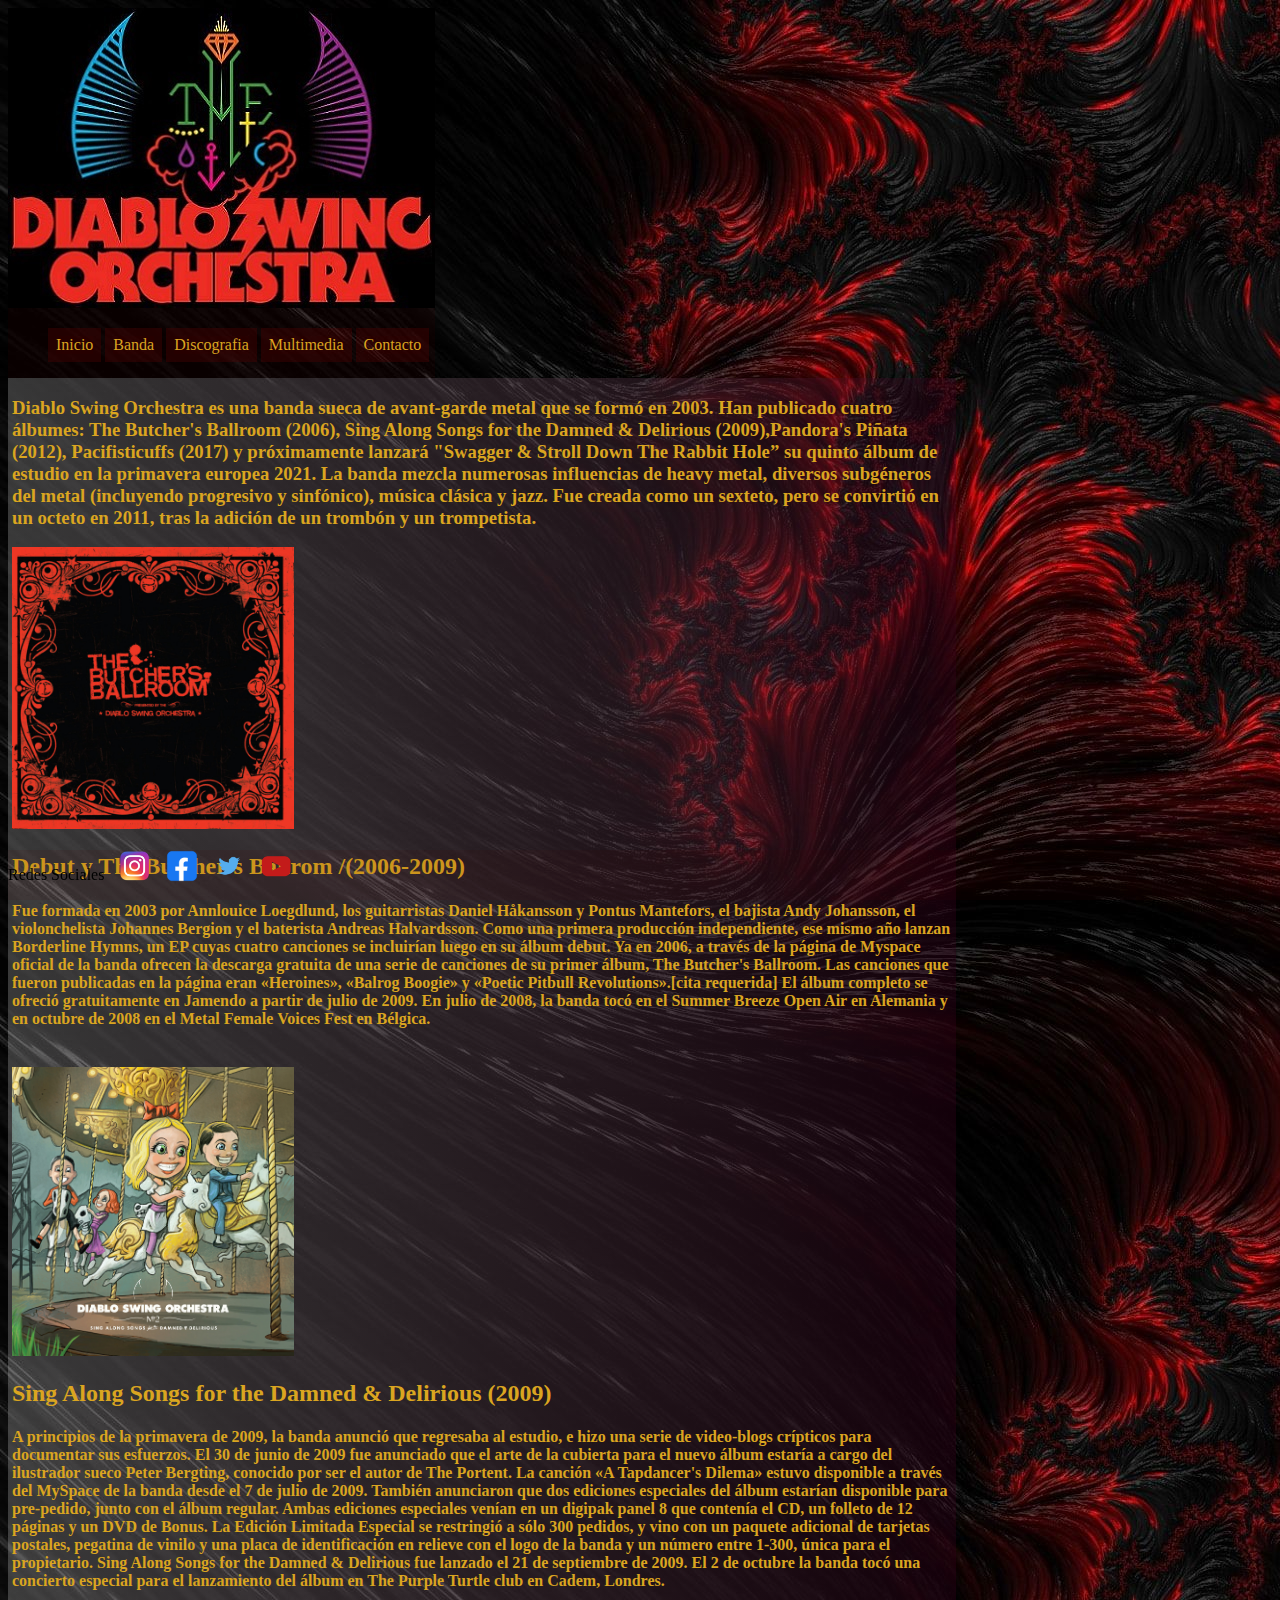
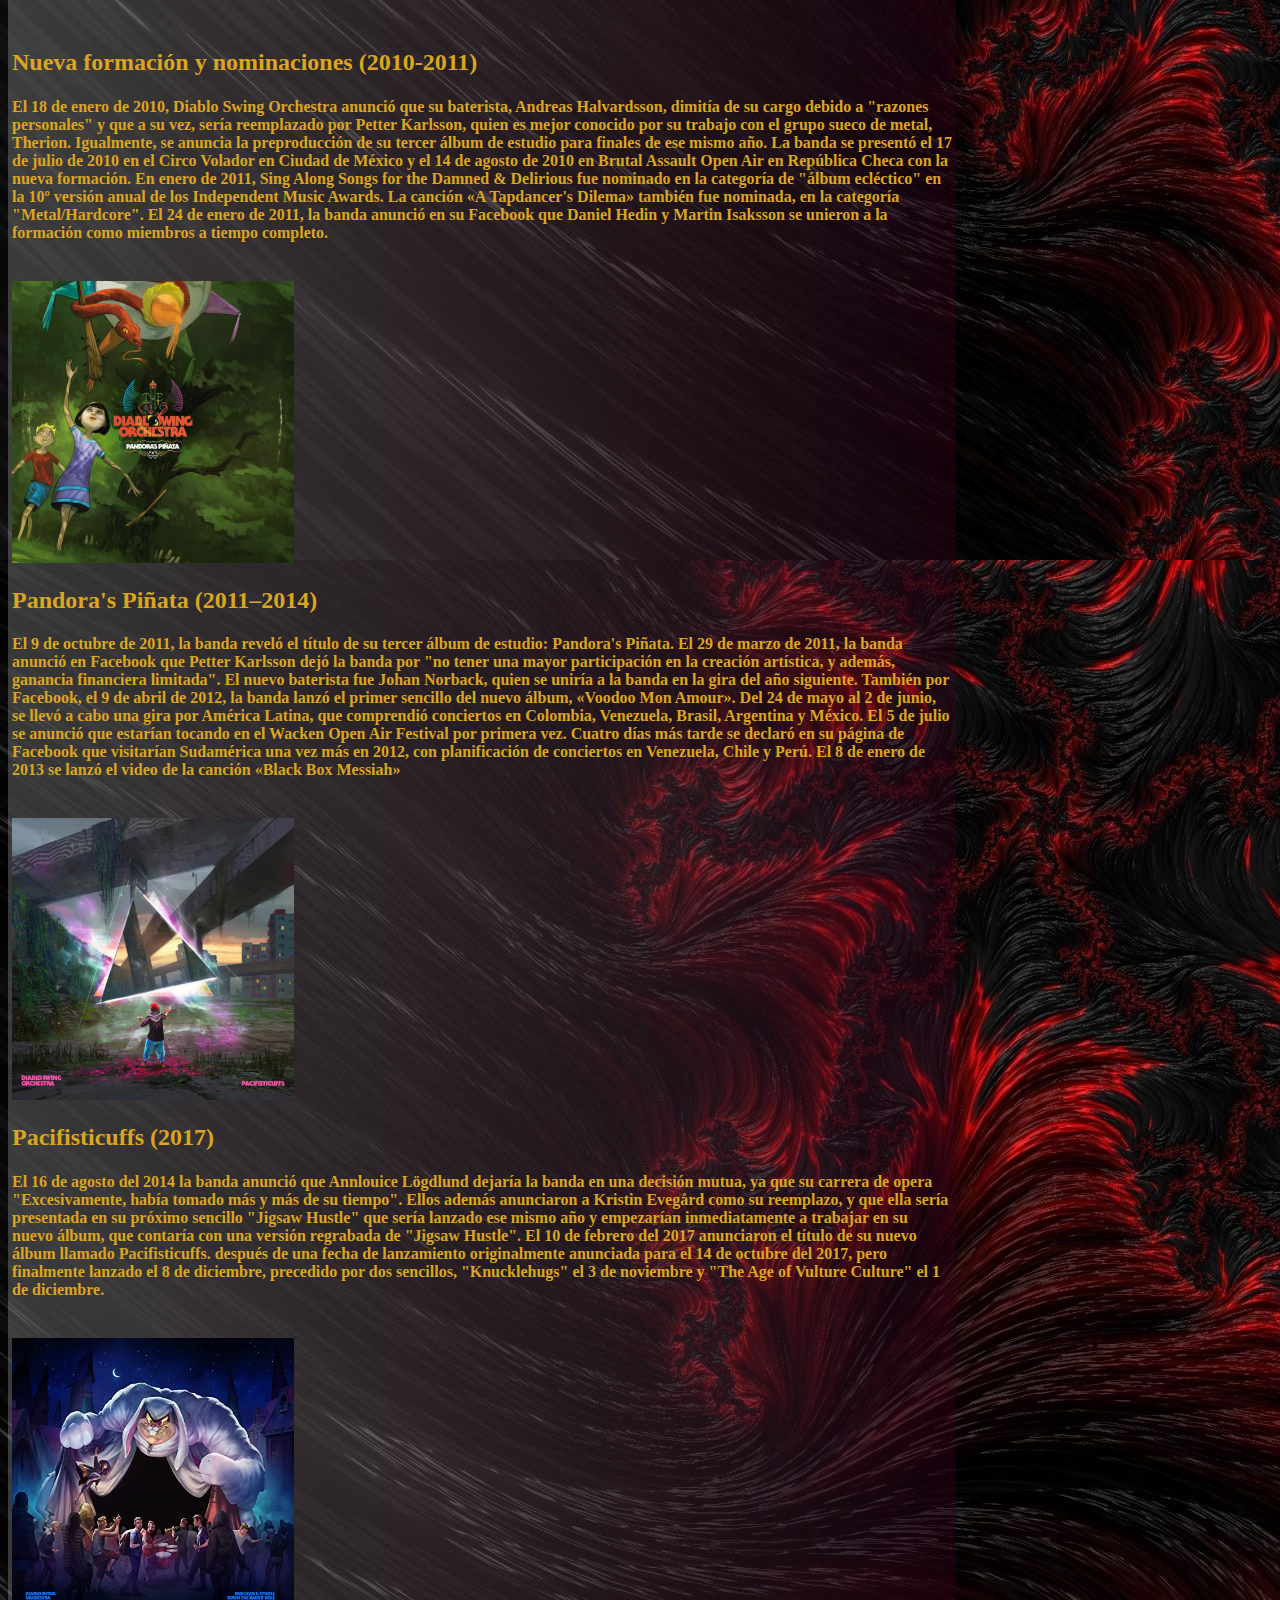
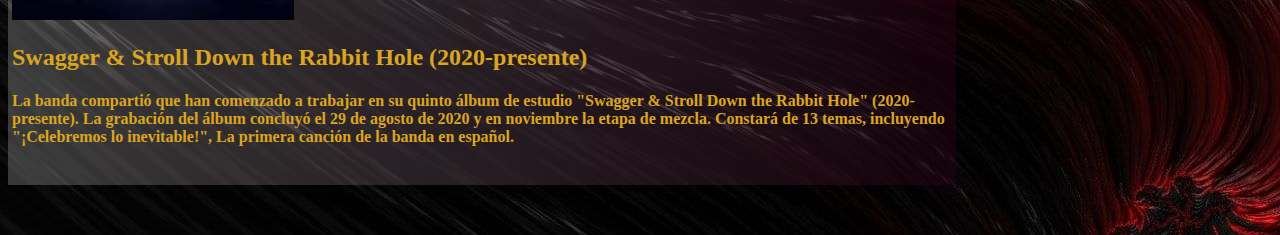
==== commit 9db5170c: "segunda preentrega" ====
--- a/pages/banda.html
+++ b/pages/banda.html
@@ -5,7 +5,7 @@
     <meta http-equiv="X-UA-Compatible" content="IE=edge">
     <meta name="viewport" content="width=device-width, initial-scale=1">
     <link href="https://cdn.jsdelivr.net/npm/bootstrap@5.2.0/dist/css/bootstrap.min.css" rel="stylesheet" integrity="sha384-gH2yIJqKdNHPEq0n4Mqa/HGKIhSkIHeL5AyhkYV8i59U5AR6csBvApHHNl/vI1Bx" crossorigin="anonymous"/>
-  <link rel="stylesheet" href="../styles/styles.css">
+  <link rel="stylesheet" href="/styles/styles.css">
     <title>Banda</title>
 </head>
 <body>
--- a/styles/styles.css
+++ b/styles/styles.css
@@ -4,16 +4,13 @@
   --secondary: #430652;
   --alternative: #000;
   --text-color: goldenrod;
-
   /* Spacings */
   --spacing-large: 6rem;
   --spacing-medium: 2.4rem;
   --spacing-small: 2rem;
   --spacing-xsmall: 1rem;
-
   /* Font-family */
-  --font-principal: 'Cinzel', sans-serif;
-
+  --font-principal: "Cinzel", sans-serif;
   /* Font-Sizes */
   --text-large: 5.2em;
   --text-medium: 2.2em;
@@ -21,186 +18,158 @@
   --text-small: 1.4em;
 }
 
-html {
-  color: var(--text-color);
-  font-size: 62.5%;
-  height: 100%;
+@media (max-width: 767px) {
+  .column {
+    flex: 100%;
+    max-width: 100%;
   }
-body {
-  font-family: var(--font-principal);
-  font-size: var(--text-small);
-  box-sizing: content-box;
-  margin: 0;
-  padding: 0;
-  background-image: url(../images/rojoynegro.jpg) !important;
+  header {
+    position: -webkit-sticky;
+    position: sticky;
+    display: flex;
+    max-width: 600px;
+  }
+  .header__img {
+    overflow: hidden;
+  }
+  .img-principal {
+    width: 100%;
+    height: 100%;
+    -o-object-fit: fill;
+       object-fit: fill;
+  }
 }
-.header__img {
+@media (min-width: 768px) and (max-width: 1200px) {
+  .column {
+    flex: 100%;
+    max-width: 100%;
+  }
+  header {
+    position: relative;
+    display: flex;
+  }
+  .header__img {
+    width: 100%;
+    height: 100%;
+    -o-object-fit: contain;
+       object-fit: contain;
+  }
+  .img-principal {
+    width: 100%;
+    height: 100%;
+    -o-object-fit: fill;
+       object-fit: fill;
+  }
+}
+header {
+  background-color: rgba(73, 2, 2, 0.13);
+  display: inline-block;
+  position: -webkit-sticky;
+  position: sticky;
+  justify-content: space-between;
+}
+header .header__img {
   width: 100%;
-  height: 100%;
-  background-size: contain;
+  height: auto;
 }
+
 .menu {
   list-style-type: none;
   z-index: 1;
+  position: -webkit-sticky;
   position: sticky;
-   
 }
-.menu__item {
+.menu .menu__item {
   padding: 8px;
-  background-color: #5204045e;
+  background-color: rgba(82, 4, 4, 0.368627451);
   text-decoration: none;
   display: inline-block;
   transition: 0.8s;
-
 }
-.menu__item:hover {
-  background-color: #7500007c;
+.menu .menu__item:hover {
+  background-color: rgba(117, 0, 0, 0.4862745098);
   color: rgba(218, 165, 32, 0.767);
 }
-.menu__link {
+.menu .menu__item .menu__link {
   background-color: rgba(73, 1, 1, 0.103);
   color: goldenrod;
   text-decoration: none;
   display: grid;
 }
-header {
-  background-color: rgba(73, 2, 2, 0.13);
-  display: inline-block;
-  position: sticky;
-  justify-content: space-between;
+
+body {
+  background-image: url(/images/rojoynegro.jpg);
+  height: 100vh;
 }
-.header__img {
-  width: 100%;
-  height: auto;
+
+.banda {
+  background: linear-gradient(to right, rgba(255, 255, 255, 0.212), rgba(53, 0, 27, 0.356));
+  box-sizing: content-box;
+  display: flexbox;
+  gap: 10px;
+  width: 75%;
+  color: goldenrod;
 }
-footer {
+
+.spotify {
   display: flex;
-  gap: 15px;
-  background-color: rgba(73, 2, 2, 0.096);
-  position: sticky;
-  bottom: 0;
- }
-.row.multi {
+  flex-wrap: wrap;
+  padding: 0px;
+  flex: 25%;
+  max-width: 80%;
+  margin: 5rem auto;
+  gap: 50px;
+}
+
+.contacto {
+  flex-wrap: wrap;
+  row-gap: 200px;
+  color: goldenrod;
+}
+
+.formulario {
+  display: grid;
+  grid-column: 1;
+  grid-row: 5;
+  width: 500px;
+  height: 500px;
+  padding: 30px;
+  row-gap: 5px;
+  font-size: var(--text-small);
+}
+
+.boton-contacto {
+  background-color: antiquewhite;
+  color: #000;
+  transition-duration: 0.4s;
+}
+
+.boton-contacto:hover {
+  background-color: #000000;
+  color: goldenrod;
+}
+
+.row {
   display: flex;
   flex-wrap: wrap;
   padding: 0 4px;
 }
 
-.column.multi1 {
+.column {
   flex: 25%;
   max-width: 25%;
   padding: 0 4px;
 }
-.column.multi2 {
-  flex: 25%;
-  max-width: 25%;
-  padding: 0 4px;
-}
-.column.multi3 {
-  flex: 25%;
-  max-width: 25%;
-  padding: 0 4px;
-}
-
-.column img {
+.column .column img {
   margin-top: 8px;
   vertical-align: middle;
 }
 
-@media (max-width: 767px) {
-  .column.multi1 {
-      flex: 100%;
-      max-width: 100%;
-    }
-    .column.multi2 {
-      flex: 100%;
-      max-width: 100%;
-    }
-    .column.multi3 {
-      flex: 100%;
-      max-width: 100%;
-    }
-    header {
-      position: sticky;
-      display: flex;
-      max-width: 600px;
-
-    }
-    .header__img {
-      overflow: hidden;
-    }
-    .img-principal {
-      width: 100%;
-      height: 100%;
-      object-fit: fill;
-    }
-}
-
-@media (min-width: 768px) and (max-width: 1200px) {
-  .column.multi1 {
-    flex: 100%;
-    max-width: 100%;
-  }
-  .column.multi2 {
-    flex: 100%;
-    max-width: 100%;
-  }
-  .column.multi3 {
-    flex: 100%;
-    max-width: 100%;
-  }
-    header {
-      position: relative;
-      display: flex;
-    }
-    .header__img {
-      width: 100%;
-      height: 100%;
-      object-fit: contain;
-    }
-    .img-principal {
-      width: 100%;
-      height: 100%;
-      object-fit: fill;
-    }
-  }
-
-.banda {
-  background: linear-gradient(to right, rgba(255, 255, 255, 0.459), rgba(218, 165, 32, 0.418));
-  box-sizing: content-box;
-  display: flexbox;
-  gap: 10px;
-  width: 75%;
-  }
- .spotify {
+footer {
   display: flex;
-  flex-wrap: wrap;
-  padding: 0px;
-  flex: 35%;
-  max-width: 80%;
-  margin: 5rem auto;
-  gap: 50px;
-  }
-.contacto {
-flex-wrap: wrap;
-row-gap: 200px;
-}
-.formulario{
-display: grid;
-grid-column: 1;
-grid-row: 5;
-width: 500px;
-height: 500px;
-padding: 30px;
-row-gap: 5px;
-font-size:var(--text-small)
-}
-.boton-contacto {
-  background-color: antiquewhite;
-  color: #000;
-  transition-duration: 0.4s;
-}
-.boton-contacto:hover{
-  background-color: #000000;
-  color: goldenrod;
-}
+  gap: 15px;
+  background-color: rgba(73, 2, 2, 0.096);
+  position: -webkit-sticky;
+  position: sticky;
+  bottom: 0;
+}/*# sourceMappingURL=styles.css.map */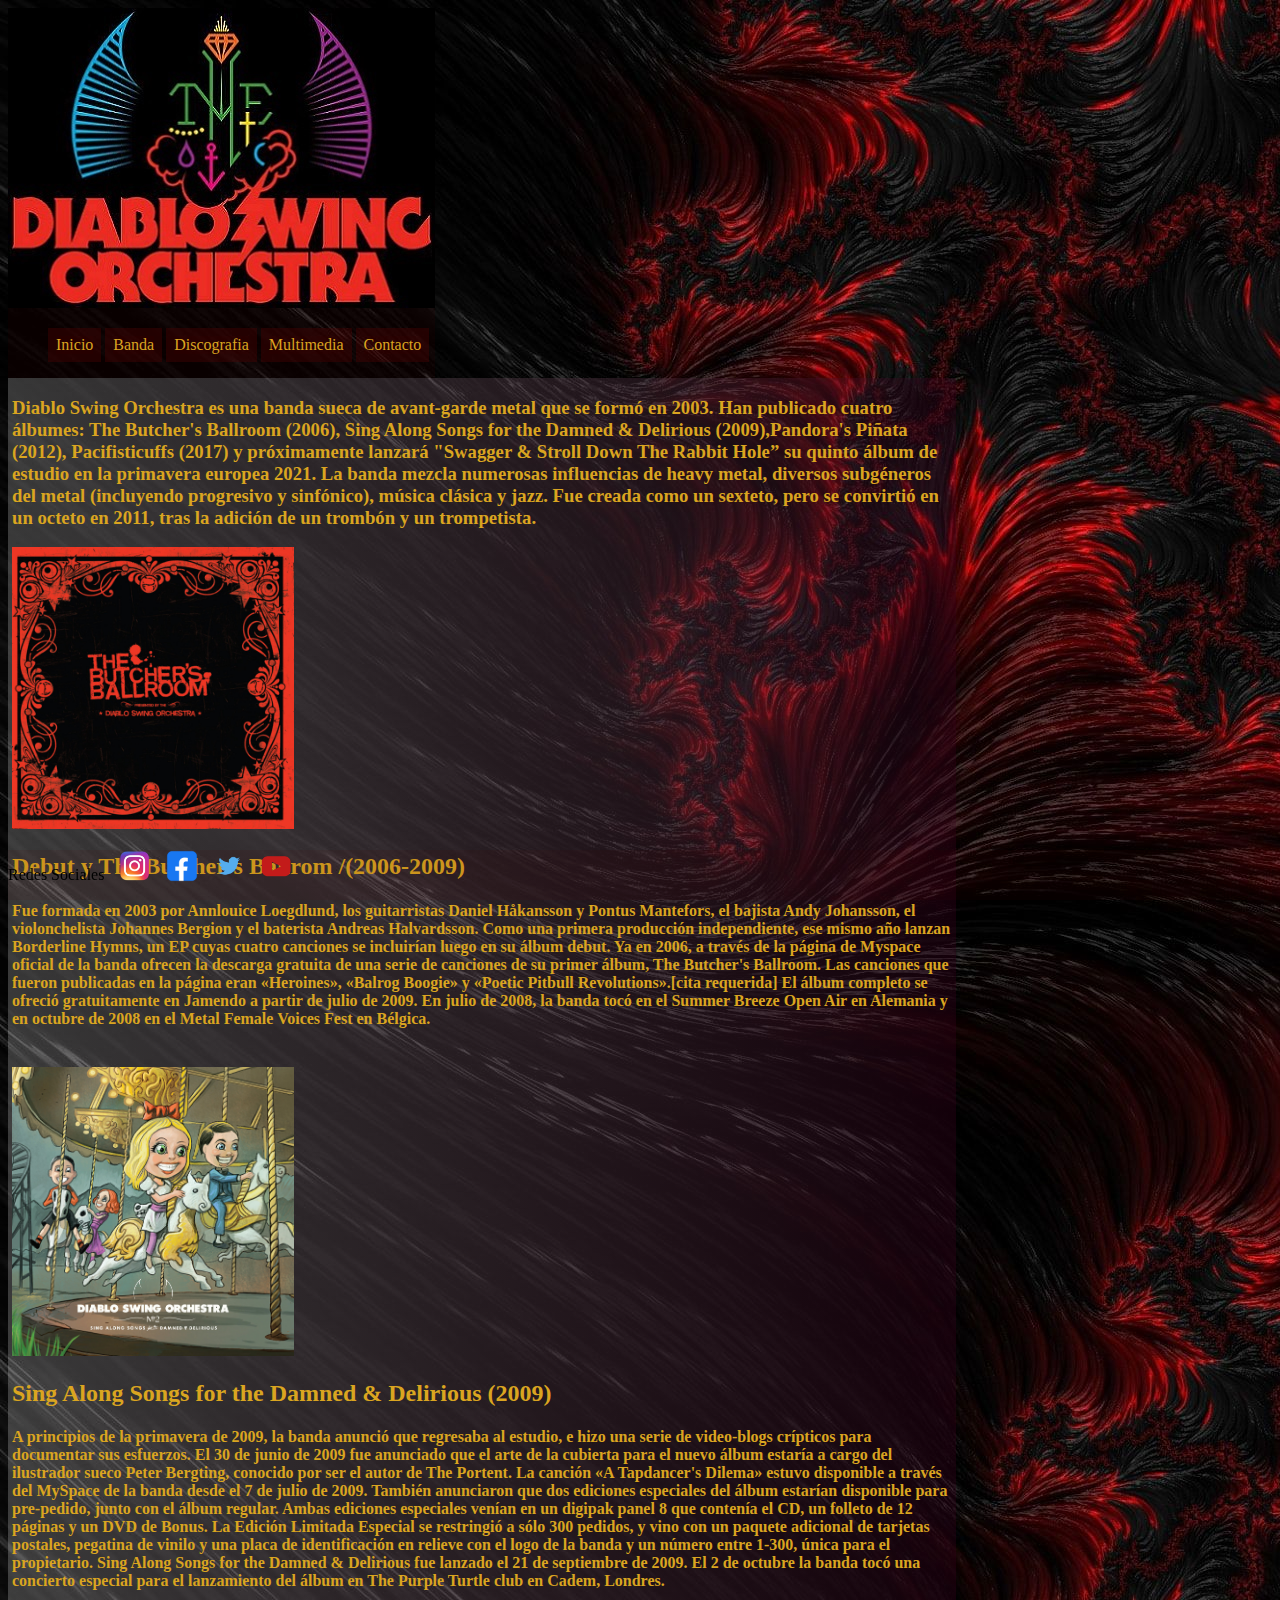
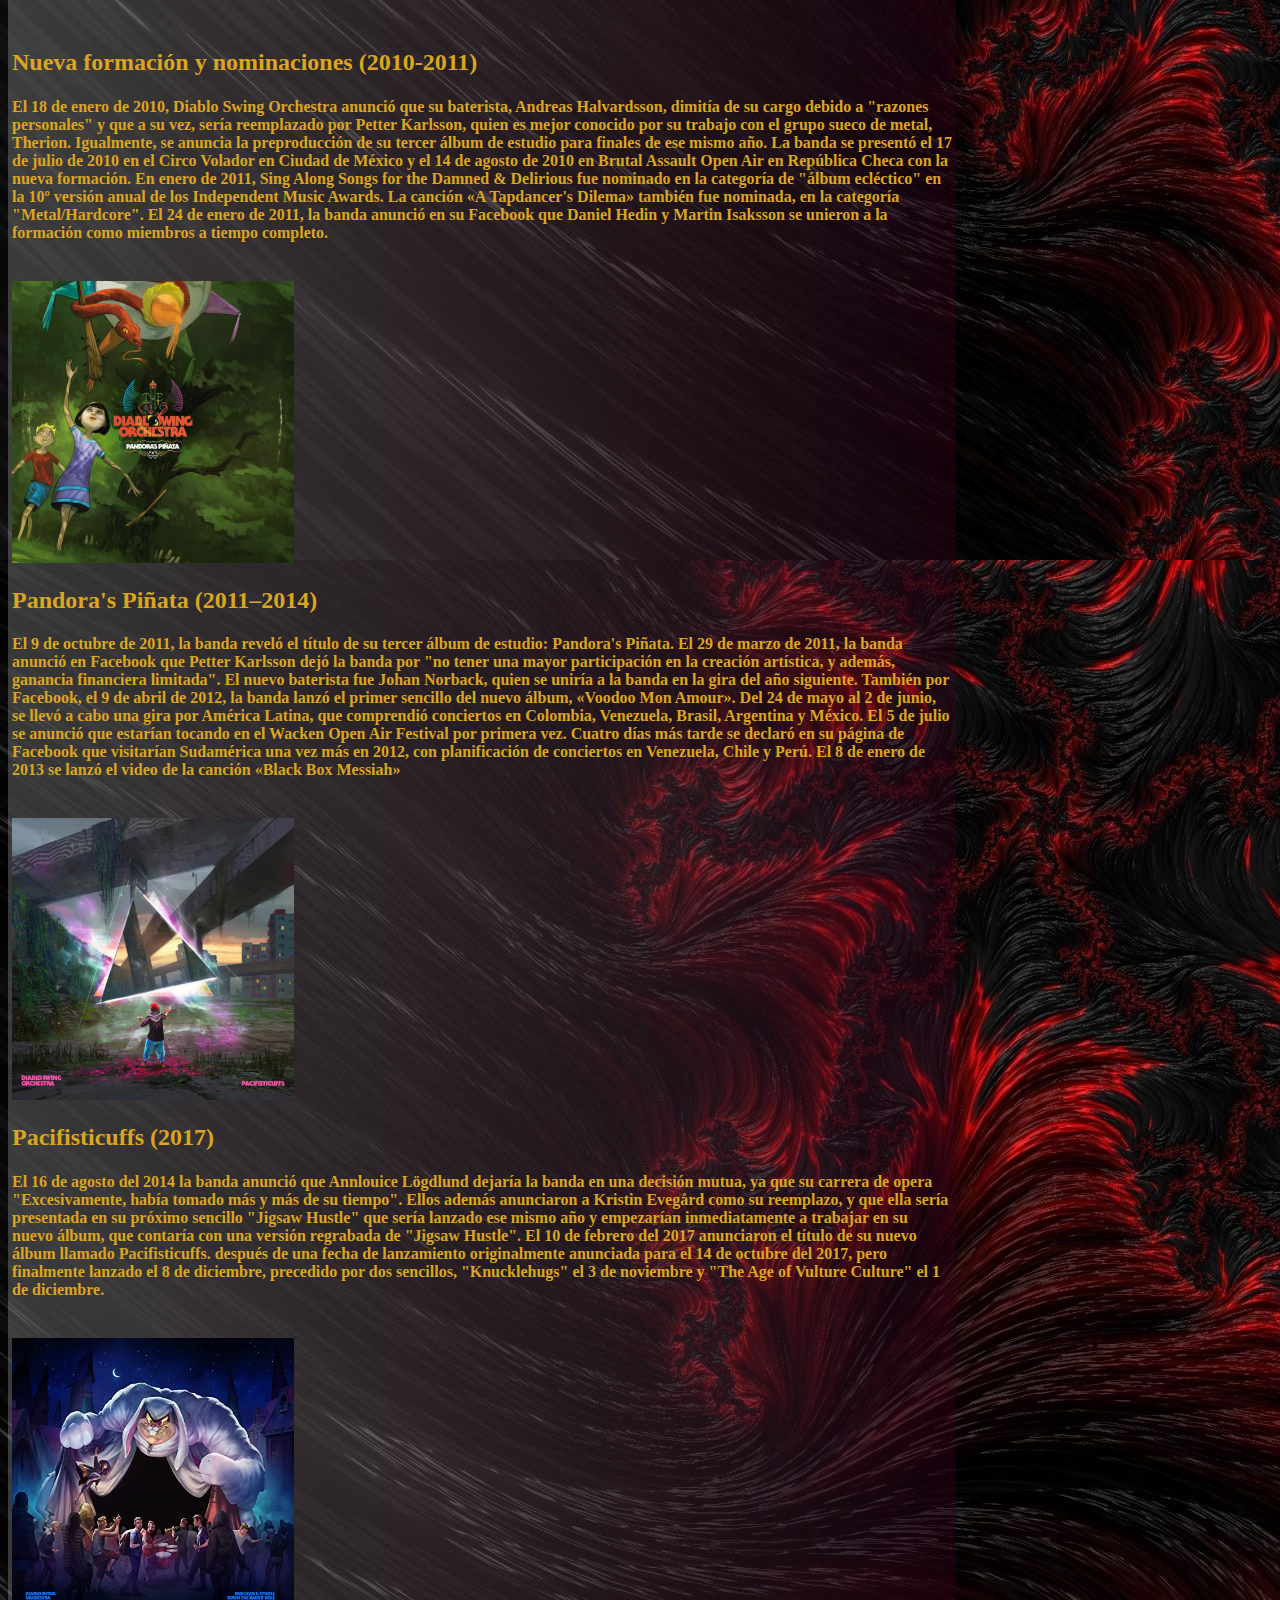
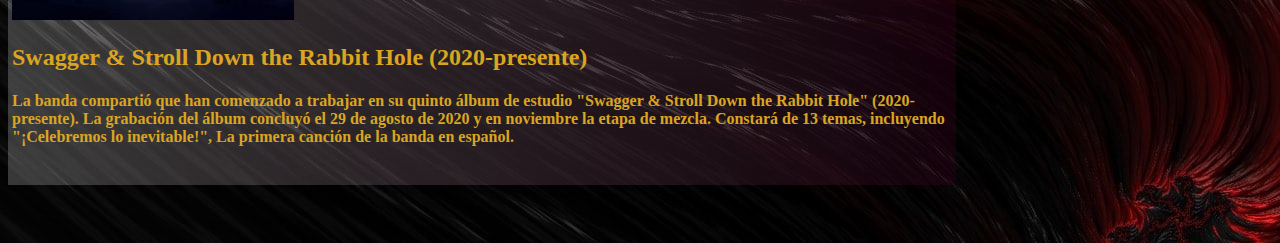
==== commit ae00bbc5: "..styles" ====
--- a/pages/banda.html
+++ b/pages/banda.html
@@ -5,7 +5,7 @@
     <meta http-equiv="X-UA-Compatible" content="IE=edge">
     <meta name="viewport" content="width=device-width, initial-scale=1">
     <link href="https://cdn.jsdelivr.net/npm/bootstrap@5.2.0/dist/css/bootstrap.min.css" rel="stylesheet" integrity="sha384-gH2yIJqKdNHPEq0n4Mqa/HGKIhSkIHeL5AyhkYV8i59U5AR6csBvApHHNl/vI1Bx" crossorigin="anonymous"/>
-  <link rel="stylesheet" href="/styles/styles.css">
+  <link rel="stylesheet" href="../styles/styles.css">
     <title>Banda</title>
 </head>
 <body>
--- a/styles/styles.css
+++ b/styles/styles.css
@@ -98,9 +98,8 @@
 }
 
 body {
-  background-image: url(/images/rojoynegro.jpg);
-  height: 100vh;
-}
+  background-image: url(../images/rojoynegro.jpg);
+  }
 
 .banda {
   background: linear-gradient(to right, rgba(255, 255, 255, 0.212), rgba(53, 0, 27, 0.356));
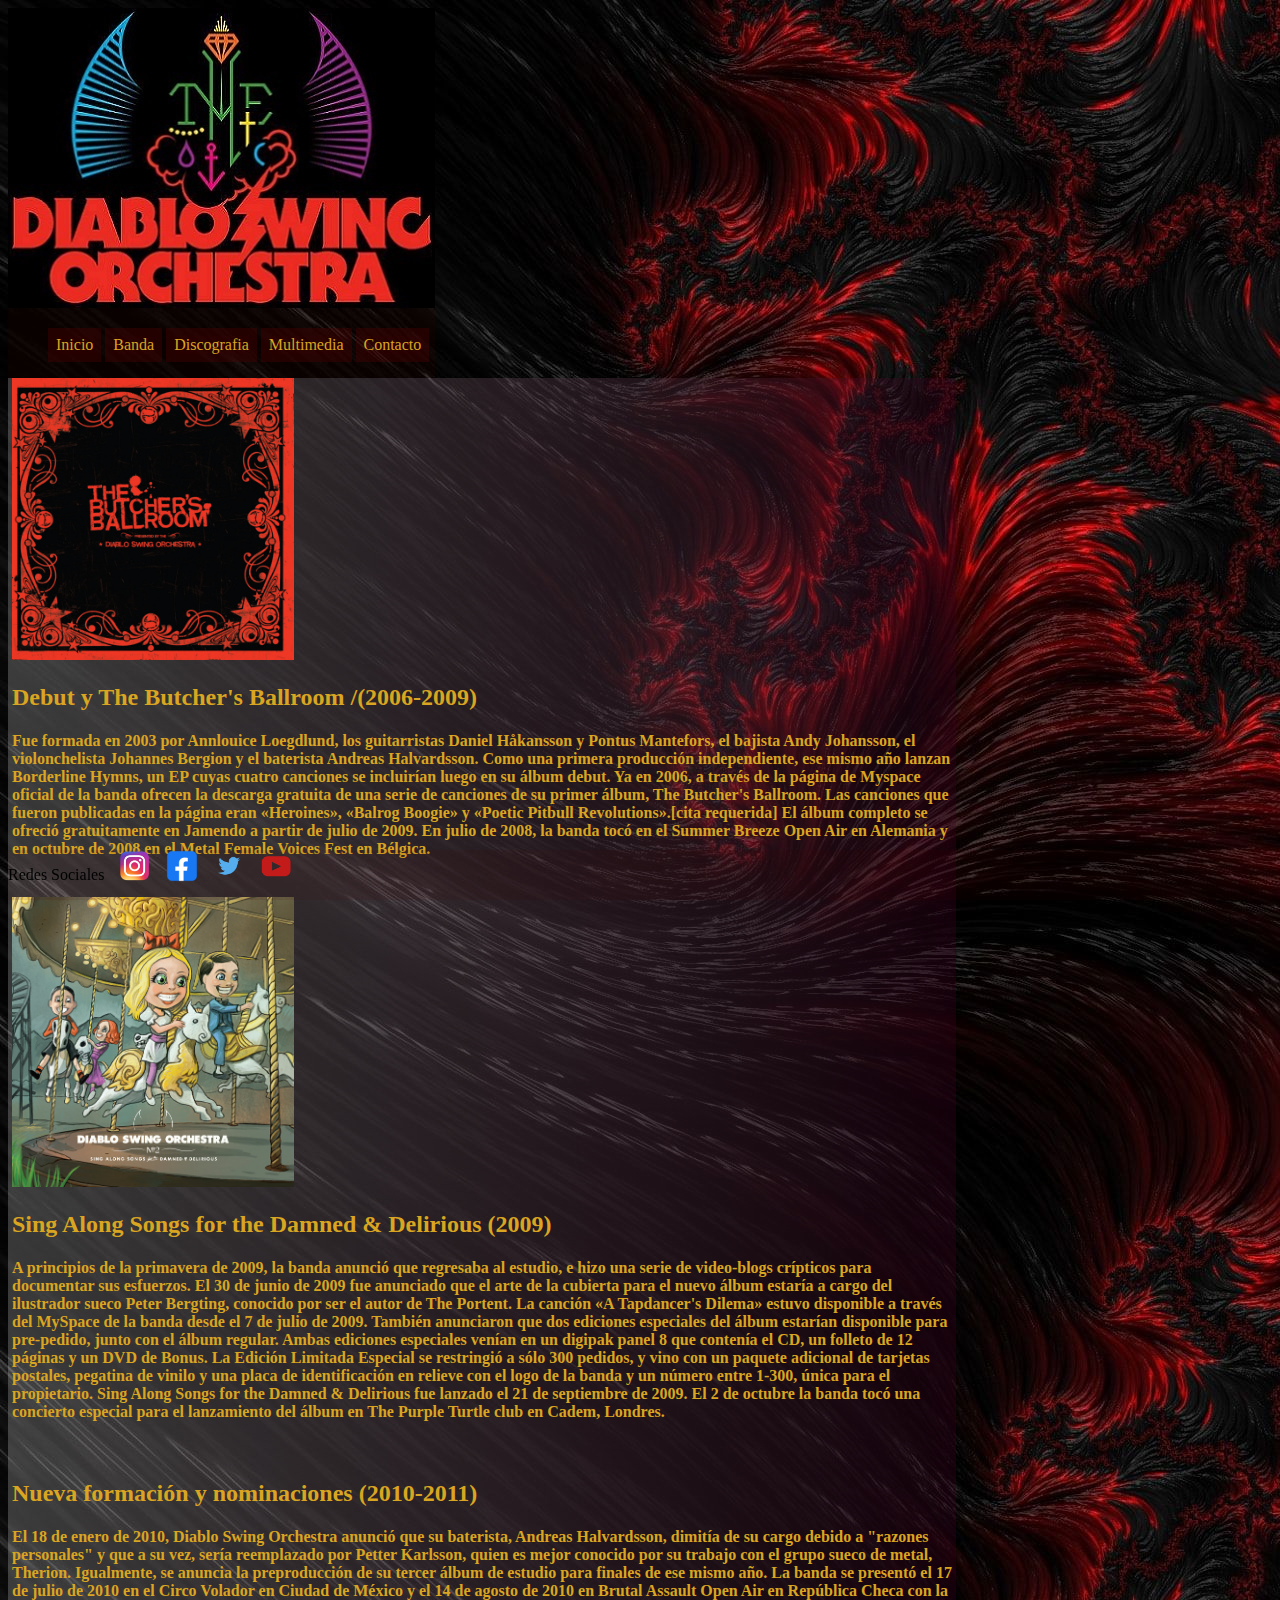
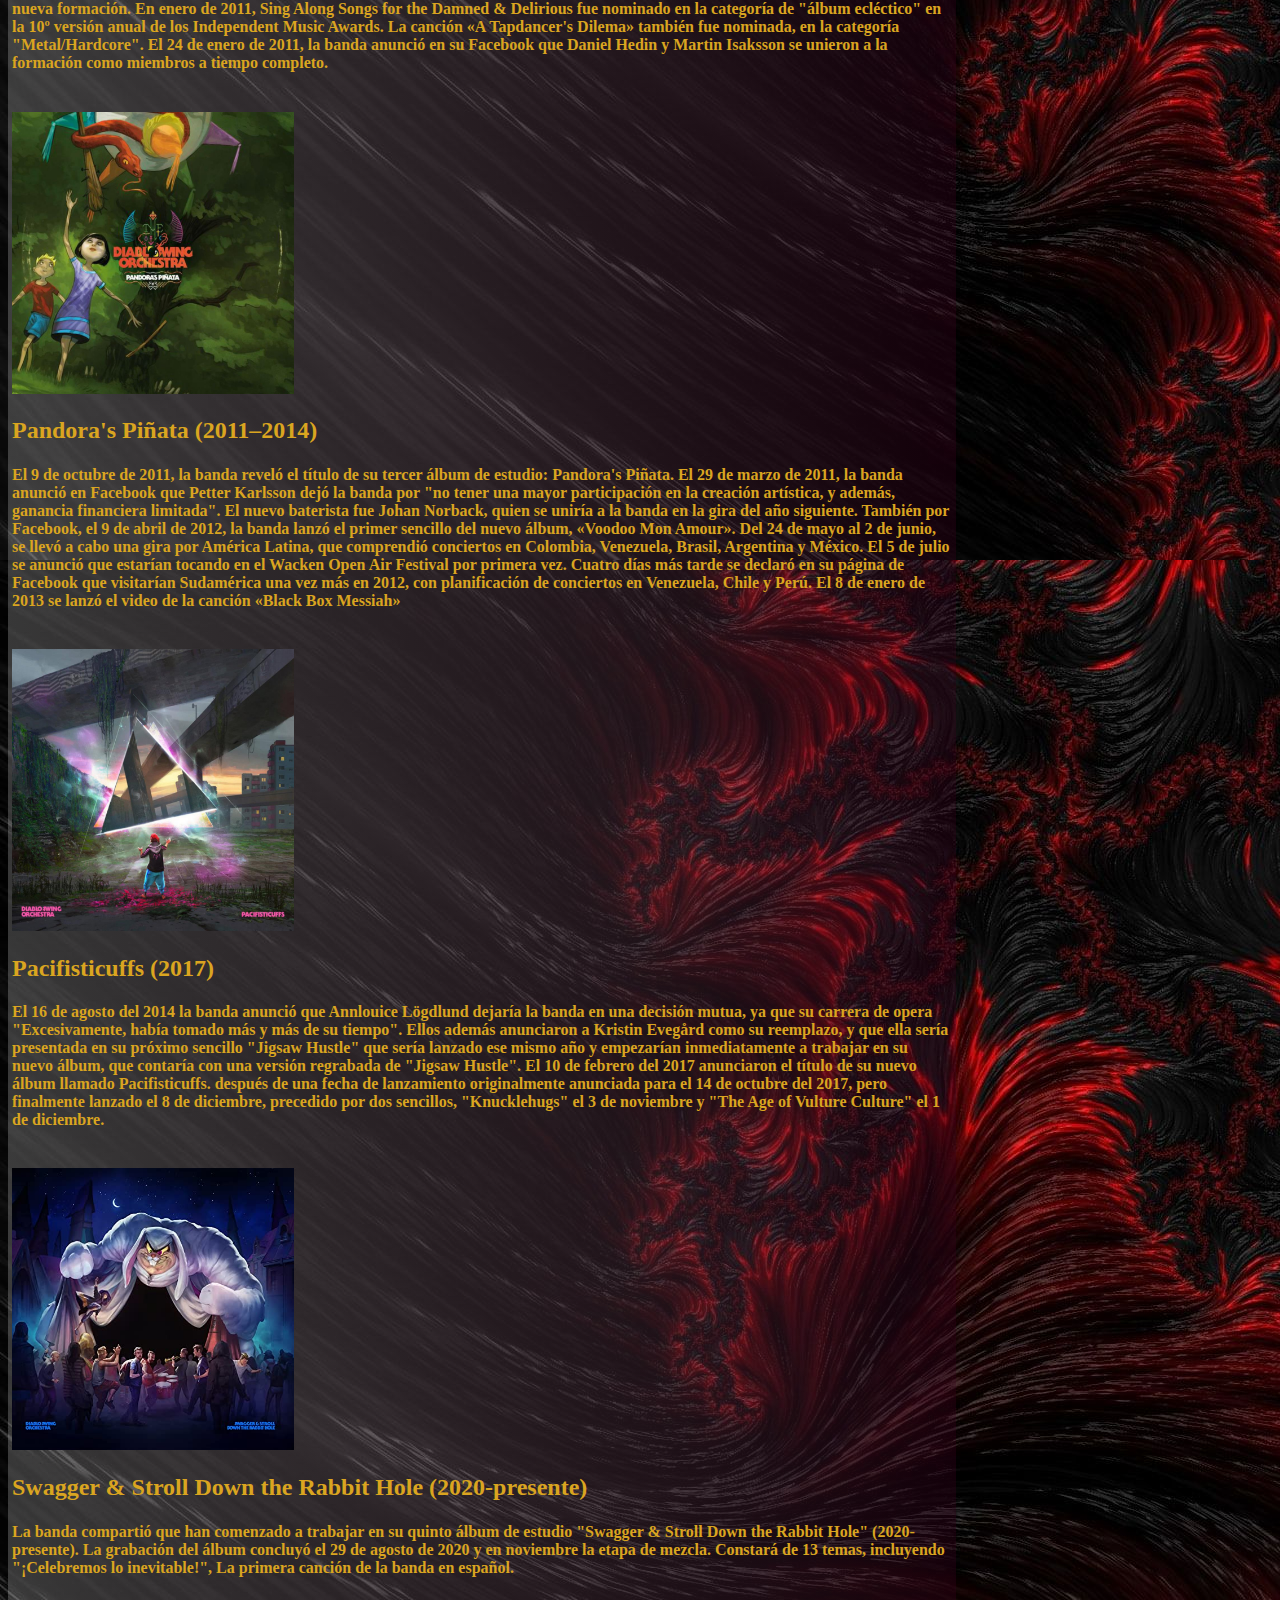
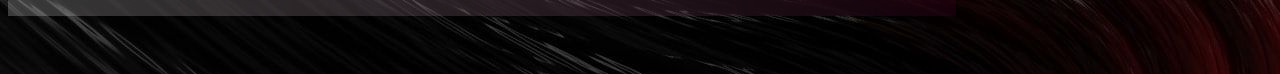
==== commit c1ac22fb: "utilize map-get en .formulario" ====
--- a/pages/banda.html
+++ b/pages/banda.html
@@ -4,6 +4,8 @@
     <meta charset="UTF-8">
     <meta http-equiv="X-UA-Compatible" content="IE=edge">
     <meta name="viewport" content="width=device-width, initial-scale=1">
+    <meta name="description" content="Historia de la Banda">
+    <meta name="keywords" content="music, band, rock, avantgarde, sweden, indie">
     <link href="https://cdn.jsdelivr.net/npm/bootstrap@5.2.0/dist/css/bootstrap.min.css" rel="stylesheet" integrity="sha384-gH2yIJqKdNHPEq0n4Mqa/HGKIhSkIHeL5AyhkYV8i59U5AR6csBvApHHNl/vI1Bx" crossorigin="anonymous"/>
   <link rel="stylesheet" href="../styles/styles.css">
     <title>Banda</title>
@@ -37,16 +39,12 @@
             </div>
             <div class="row">
                 <div class="col">
-                    <h3>  Diablo Swing Orchestra es una banda sueca de avant-garde metal que se formó en 2003. Han publicado cuatro álbumes: The Butcher's Ballroom (2006), Sing Along Songs for the Damned & Delirious (2009),Pandora's Piñata (2012), Pacifisticuffs (2017) y próximamente lanzará "Swagger & Stroll Down The Rabbit Hole” su quinto álbum de estudio en la primavera europea 2021.
-
-                        La banda mezcla numerosas influencias de heavy metal, diversos subgéneros del metal (incluyendo progresivo y sinfónico), música clásica y jazz. Fue creada como un sexteto, pero se convirtió en un octeto en 2011, tras la adición de un trombón y un trompetista.
-                        </h3>
                 </div>
             </div>
             <div class="row">
                 <div class="col">
                     <img src="../images/disco1.jpg" alt="Butcher's Ballrom" width="30%">
-    <h2>Debut y The Butcher's Ballrom /(2006-2009)</h2>
+    <h2>Debut y The Butcher's Ballroom /(2006-2009)</h2>
     <h4>Fue formada en 2003 por Annlouice Loegdlund, los guitarristas Daniel Håkansson y Pontus Mantefors, el bajista Andy Johansson, el violonchelista Johannes Bergion y el baterista Andreas Halvardsson. Como una primera producción independiente, ese mismo año lanzan Borderline Hymns, un EP cuyas cuatro canciones se incluirían luego en su álbum debut.
 
         Ya en 2006, a través de la página de Myspace oficial de la banda ofrecen la descarga gratuita de una serie de canciones de su primer álbum, The Butcher's Ballroom. Las canciones que fueron publicadas en la página eran «Heroines», «Balrog Boogie» y «Poetic Pitbull Revolutions».[cita requerida] El álbum completo se ofreció gratuitamente en Jamendo a partir de julio de 2009. En julio de 2008, la banda tocó en el Summer Breeze Open Air en Alemania y en octubre de 2008 en el Metal Female Voices Fest en Bélgica.</h4>
--- a/styles/styles.css
+++ b/styles/styles.css
@@ -98,8 +98,8 @@
 }
 
 body {
-  background-image: url(../images/rojoynegro.jpg);
-  }
+  background-image: url(../../images/rojoynegro.jpg);
+}
 
 .banda {
   background: linear-gradient(to right, rgba(255, 255, 255, 0.212), rgba(53, 0, 27, 0.356));
@@ -164,6 +164,13 @@
   vertical-align: middle;
 }
 
+.textoindex {
+  background: linear-gradient(to left, rgba(155, 7, 7, 0.315), rgba(206, 144, 11, 0.555));
+  color: rgba(134, 6, 33, 0.836);
+  text-shadow: 2px 2px #000;
+  margin: auto;
+}
+
 footer {
   display: flex;
   gap: 15px;
